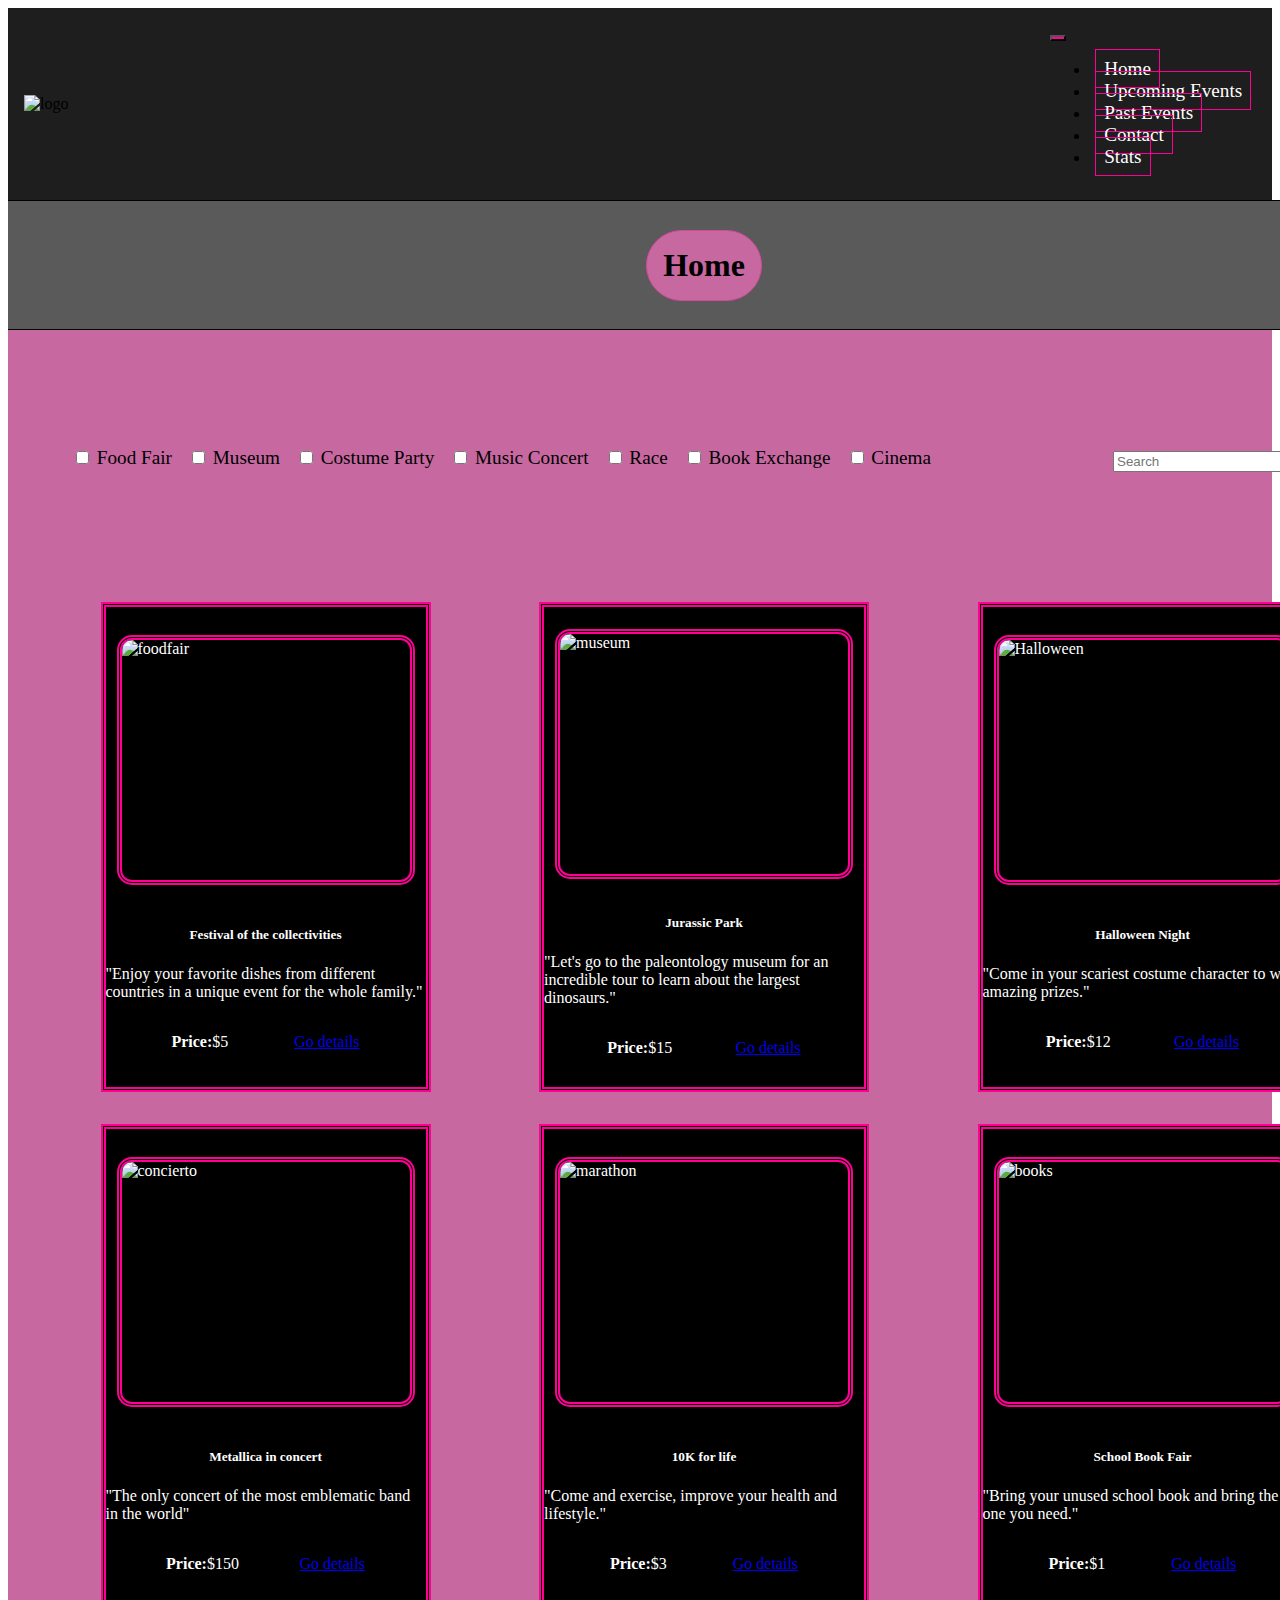
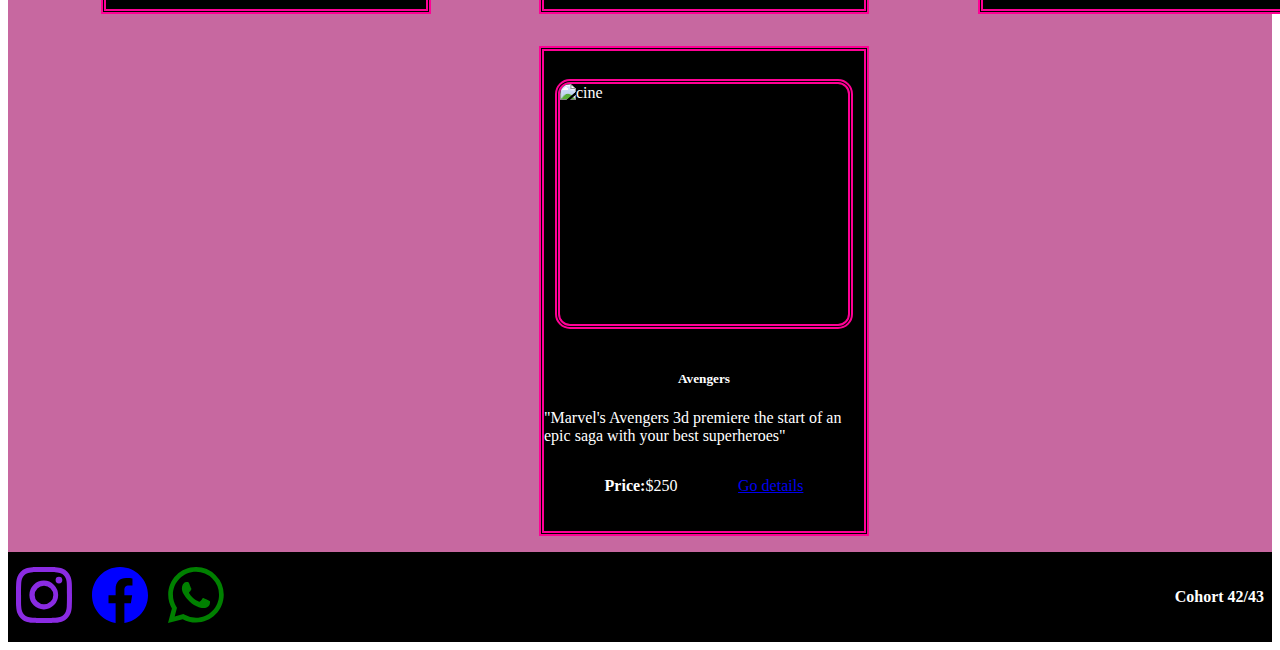
==== index.html @ 7916cf76 "Arreglo en el favicon y logo" ====
<!DOCTYPE html>
<html lang="en">
  <head>
    <meta charset="UTF-8" />
    <meta http-equiv="X-UA-Compatible" content="IE=edge" />
    <meta name="viewport" content="width=device-width, initial-scale=1.0" />
    <title>Amazing Events | Home</title>
    <link
      rel="shortcut icon"
      href="./assets/imagenes/Image20230130154150.png"
      type="image/x-icon"
    />
    <link
      href="https://cdn.jsdelivr.net/npm/bootstrap@5.3.0-alpha1/dist/css/bootstrap.min.css"
      rel="stylesheet"
      integrity="sha384-GLhlTQ8iRABdZLl6O3oVMWSktQOp6b7In1Zl3/Jr59b6EGGoI1aFkw7cmDA6j6gD"
      crossorigin="anonymous"
    />
    <link rel="stylesheet" href="./assets/style/style.css" />
  </head>
  <body>
    <header>
      <div>
        <img
          class="logo"
          src="./assets/imagenes/Logo Amazing Events.png"
          alt="logo"
        />
      </div>
      <nav class="navbar navbar-expand-lg bg-$dark d-flex align-items-center">
        <div class="container-fluid">
          <button
            id="boton"
            class="navbar-toggler"
            type="button"
            data-bs-toggle="collapse"
            data-bs-target="#navbarNav"
            aria-controls="navbarNav"
            aria-expanded="false"
            aria-label="Toggle navigation"
          >
            <span class="navbar-toggler-icon"></span>
          </button>
          <div class="collapse navbar-collapse" id="navbarNav">
            <ul class="navbar-nav">
              <li class="nav-item">
                <a
                  id="ancor"
                  class="nav-link active"
                  aria-current="page"
                  href="#"
                  >Home</a
                >
              </li>
              <li class="nav-item">
                <a id="ancor" class="nav-link active" href="./UpEvent.html"
                  >Upcoming Events</a
                >
              </li>
              <li class="nav-item">
                <a id="ancor" class="nav-link active" href="./pastev.html"
                  >Past Events</a
                >
              </li>
              <li class="nav-item">
                <a id="ancor" class="nav-link active" href="./contact.html"
                  >Contact</a
                >
              </li>
              <li class="nav-item">
                <a id="ancor" class="nav-link active" href="./stats.html"
                  >Stats</a
                >
              </li>
            </ul>
          </div>
        </div>
      </nav>
    </header>
    <main>
      <div class="divh1"><h1>Home</h1></div>
      <div class="formhome">
        <div class="divform">
          <form action="">
            <div>
              <input
                type="checkbox"
                id="category1"
                name="category1"
                value="Collectivitis"
              />
              <label for="category1">Food Fair</label>
            </div>
            <div>
              <input
                type="checkbox"
                id="category2"
                name="category2"
                value="JurassicPark"
              />
              <label for="category2">Museum</label>
            </div>
            <div>
              <input
                type="checkbox"
                id="category3"
                name="category3"
                value="HalloweenNight"
              />
              <label for="category3">Costume Party</label>
            </div>
            <div>
              <input
                type="checkbox"
                id="category4"
                name="category4"
                value="metallica"
              />
              <label for="category4">Music Concert</label>
            </div>
            <div>
              <input
                type="checkbox"
                id="category5"
                name="category5"
                value="marathon"
              />
              <label for="category5">Race</label>
            </div>
            <div>
              <input
                type="checkbox"
                id="category6"
                name="category6"
                value="bookfair"
              />
              <label for="category6">Book Exchange</label>
            </div>
            <div>
              <input
                type="checkbox"
                id="category7"
                name="category7"
                value="avengers"
              />
              <label for="category7">Cinema</label>
            </div>
          </form>
        </div>
        <div>
          <input type="search" placeholder="Search" />
          <button type="submit">
            <svg
              xmlns="http://www.w3.org/2000/svg"
              width="18"
              height="18"
              fill="currentColor"
              class="bi bi-search"
              viewBox="center"
            >
              <path
                d="M11.742 10.344a6.5 6.5 0 1 0-1.397 1.398h-.001c.03.04.062.078.098.115l3.85 3.85a1 1 0 0 0 1.415-1.414l-3.85-3.85a1.007 1.007 0 0 0-.115-.1zM12 6.5a5.5 5.5 0 1 1-11 0 5.5 5.5 0 0 1 11 0z"
              />
            </svg>
          </button>
        </div>
      </div>
      <div class="padrecards">
        <div id="tarjetas" class="card">
          <img
            id="imgcard"
            src="./assets/imagenes/Feria de comidas7.jpg"
            class="card-img-top"
            alt="foodfair"
          />
          <div class="card-body">
            <h5 class="card-title">Festival of the collectivities</h5>
            <p class="card-text">
              "Enjoy your favorite dishes from different countries in a unique
              event for the whole family."
            </p>
            <div class="divprice">
              <p><b>Price:</b>$5</p>
              <a href="./details.html" class="btn btn-primary">Go details</a>
            </div>
          </div>
        </div>
        <div id="tarjetas" class="card">
          <img
            id="imgcard"
            src="./assets/imagenes/Salida al museo5.jpg"
            class="card-img-top"
            alt="museum"
          />

          <div class="card-body">
            <h5 class="card-title">Jurassic Park</h5>
            <p class="card-text">
              "Let's go to the paleontology museum for an incredible tour to
              learn about the largest dinosaurs."
            </p>
            <div class="divprice">
              <p><b>Price:</b>$15</p>
              <a href="./details.html" class="btn btn-primary">Go details</a>
            </div>
          </div>
        </div>
        <div id="tarjetas" class="card">
          <img
            id="imgcard"
            src="./assets/imagenes/Fiesta de disfraces1.jpg"
            class="card-img-top"
            alt="Halloween"
          />
          <div class="card-body">
            <h5 class="card-title">Halloween Night</h5>
            <p class="card-text">
              "Come in your scariest costume character to win amazing prizes."
            </p>
            <div class="divprice">
              <p><b>Price:</b>$12</p>
              <a href="./details.html" class="btn btn-primary">Go details</a>
            </div>
          </div>
        </div>
        <div id="tarjetas" class="card">
          <img
            id="imgcard"
            src="./assets/imagenes/Concierto de musica1.jpg"
            class="card-img-top"
            alt="concierto"
          />
          <div class="card-body">
            <h5 class="card-title">Metallica in concert</h5>
            <p class="card-text">
              "The only concert of the most emblematic band in the world"
            </p>
            <div class="divprice">
              <p><b>Price:</b>$150</p>
              <a href="./details.html" class="btn btn-primary">Go details</a>
            </div>
          </div>
        </div>
        <div id="tarjetas" class="card">
          <img
            id="imgcard"
            src="./assets/imagenes/Maraton3.jpg"
            class="card-img-top"
            alt="marathon"
          />
          <div class="card-body">
            <h5 class="card-title">10K for life</h5>
            <p class="card-text">
              "Come and exercise, improve your health and lifestyle."
            </p>
            <div class="divprice">
              <p><b>Price:</b>$3</p>
              <a href="./details.html" class="btn btn-primary">Go details</a>
            </div>
          </div>
        </div>
        <div id="tarjetas" class="card">
          <img
            id="imgcard"
            src="./assets/imagenes/Books.jpg"
            class="card-img-top"
            alt="books"
          />
          <div class="card-body">
            <h5 class="card-title">School Book Fair</h5>
            <p class="card-text">
              "Bring your unused school book and bring the one you need."
            </p>
            <div class="divprice">
              <p><b>Price:</b>$1</p>
              <a href="./details.html" class="btn btn-primary">Go details</a>
            </div>
          </div>
        </div>
        <div id="tarjetas" class="card">
          <img
            id="imgcard"
            src="./assets/imagenes/Cine7.jpg"
            class="card-img-top"
            alt="cine"
          />
          <div class="card-body">
            <h5 class="card-title">Avengers</h5>
            <p class="card-text">
              "Marvel's Avengers 3d premiere the start of an epic saga with your
              best superheroes"
            </p>
            <div class="divprice">
              <p><b>Price:</b>$250</p>
              <a href="./details.html" class="btn btn-primary">Go details</a>
            </div>
          </div>
        </div>
      </div>
    </main>
    <footer>
      <div class="iconos">
        <svg
          xmlns="http://www.w3.org/2000/svg"
          width="16"
          height="16"
          fill="blueviolet"
          class="bi bi-instagram"
          viewBox="0 0 16 16"
        >
          <path
            d="M8 0C5.829 0 5.556.01 4.703.048 3.85.088 3.269.222 2.76.42a3.917 3.917 0 0 0-1.417.923A3.927 3.927 0 0 0 .42 2.76C.222 3.268.087 3.85.048 4.7.01 5.555 0 5.827 0 8.001c0 2.172.01 2.444.048 3.297.04.852.174 1.433.372 1.942.205.526.478.972.923 1.417.444.445.89.719 1.416.923.51.198 1.09.333 1.942.372C5.555 15.99 5.827 16 8 16s2.444-.01 3.298-.048c.851-.04 1.434-.174 1.943-.372a3.916 3.916 0 0 0 1.416-.923c.445-.445.718-.891.923-1.417.197-.509.332-1.09.372-1.942C15.99 10.445 16 10.173 16 8s-.01-2.445-.048-3.299c-.04-.851-.175-1.433-.372-1.941a3.926 3.926 0 0 0-.923-1.417A3.911 3.911 0 0 0 13.24.42c-.51-.198-1.092-.333-1.943-.372C10.443.01 10.172 0 7.998 0h.003zm-.717 1.442h.718c2.136 0 2.389.007 3.232.046.78.035 1.204.166 1.486.275.373.145.64.319.92.599.28.28.453.546.598.92.11.281.24.705.275 1.485.039.843.047 1.096.047 3.231s-.008 2.389-.047 3.232c-.035.78-.166 1.203-.275 1.485a2.47 2.47 0 0 1-.599.919c-.28.28-.546.453-.92.598-.28.11-.704.24-1.485.276-.843.038-1.096.047-3.232.047s-2.39-.009-3.233-.047c-.78-.036-1.203-.166-1.485-.276a2.478 2.478 0 0 1-.92-.598 2.48 2.48 0 0 1-.6-.92c-.109-.281-.24-.705-.275-1.485-.038-.843-.046-1.096-.046-3.233 0-2.136.008-2.388.046-3.231.036-.78.166-1.204.276-1.486.145-.373.319-.64.599-.92.28-.28.546-.453.92-.598.282-.11.705-.24 1.485-.276.738-.034 1.024-.044 2.515-.045v.002zm4.988 1.328a.96.96 0 1 0 0 1.92.96.96 0 0 0 0-1.92zm-4.27 1.122a4.109 4.109 0 1 0 0 8.217 4.109 4.109 0 0 0 0-8.217zm0 1.441a2.667 2.667 0 1 1 0 5.334 2.667 2.667 0 0 1 0-5.334z"
          />
        </svg>
        <svg
          xmlns="http://www.w3.org/2000/svg"
          width="16"
          height="16"
          fill="blue"
          class="bi bi-facebook"
          viewBox="0 0 16 16"
        >
          <path
            d="M16 8.049c0-4.446-3.582-8.05-8-8.05C3.58 0-.002 3.603-.002 8.05c0 4.017 2.926 7.347 6.75 7.951v-5.625h-2.03V8.05H6.75V6.275c0-2.017 1.195-3.131 3.022-3.131.876 0 1.791.157 1.791.157v1.98h-1.009c-.993 0-1.303.621-1.303 1.258v1.51h2.218l-.354 2.326H9.25V16c3.824-.604 6.75-3.934 6.75-7.951z"
          />
        </svg>
        <svg
          xmlns="http://www.w3.org/2000/svg"
          width="16"
          height="16"
          fill="green"
          class="bi bi-whatsapp"
          viewBox="0 0 16 16"
        >
          <path
            d="M13.601 2.326A7.854 7.854 0 0 0 7.994 0C3.627 0 .068 3.558.064 7.926c0 1.399.366 2.76 1.057 3.965L0 16l4.204-1.102a7.933 7.933 0 0 0 3.79.965h.004c4.368 0 7.926-3.558 7.93-7.93A7.898 7.898 0 0 0 13.6 2.326zM7.994 14.521a6.573 6.573 0 0 1-3.356-.92l-.24-.144-2.494.654.666-2.433-.156-.251a6.56 6.56 0 0 1-1.007-3.505c0-3.626 2.957-6.584 6.591-6.584a6.56 6.56 0 0 1 4.66 1.931 6.557 6.557 0 0 1 1.928 4.66c-.004 3.639-2.961 6.592-6.592 6.592zm3.615-4.934c-.197-.099-1.17-.578-1.353-.646-.182-.065-.315-.099-.445.099-.133.197-.513.646-.627.775-.114.133-.232.148-.43.05-.197-.1-.836-.308-1.592-.985-.59-.525-.985-1.175-1.103-1.372-.114-.198-.011-.304.088-.403.087-.088.197-.232.296-.346.1-.114.133-.198.198-.33.065-.134.034-.248-.015-.347-.05-.099-.445-1.076-.612-1.47-.16-.389-.323-.335-.445-.34-.114-.007-.247-.007-.38-.007a.729.729 0 0 0-.529.247c-.182.198-.691.677-.691 1.654 0 .977.71 1.916.81 2.049.098.133 1.394 2.132 3.383 2.992.47.205.84.326 1.129.418.475.152.904.129 1.246.08.38-.058 1.171-.48 1.338-.943.164-.464.164-.86.114-.943-.049-.084-.182-.133-.38-.232z"
          />
        </svg>
      </div>
      <div>
        <p class="pfooter"><b> Cohort 42/43 </b></p>
      </div>
    </footer>
  </body>
  <script
    src="https://cdn.jsdelivr.net/npm/bootstrap@5.3.0-alpha1/dist/js/bootstrap.bundle.min.js"
    integrity="sha384-w76AqPfDkMBDXo30jS1Sgez6pr3x5MlQ1ZAGC+nuZB+EYdgRZgiwxhTBTkF7CXvN"
    crossorigin="anonymous"
  ></script>
</html>
---- assets/style/style.css ----
header {
  min-height: 15vh;
  display: flex;
  justify-content: space-between;
  align-items: center;
  padding: 1rem;
  background-color: rgba(0, 0, 0, 0.884);
}
.logo {
  width: 10.5rem;
  height: 5rem;
}
#ancor {
  color: rgb(255, 0, 149);
  text-decoration: none;
  border: 1px solid rgb(255, 0, 149);
  padding: 0.5rem;
  margin: 0.3rem;
  font-size: 1.2rem;
  color: white;
}
#ancor:hover {
  background-color: white;
  color: black;
}
#boton {
  background-color: rgb(255, 0, 149);
}
main {
  min-height: 75vh;
  background-color: rgb(199, 104, 160);
  display: flex;
  flex-direction: column;
  flex-wrap: wrap;
}
.divh1 {
  height: 8rem;
  background-color: rgb(90, 90, 90);
  display: flex;
  justify-content: center;
  align-items: center;
  flex-wrap: wrap;
  border-top: 1px solid black;
  border-bottom: 1px solid black;
}
h1 {
  color: black;
  background-color: rgb(199, 104, 160);
  border-radius: 160px;
  border: 1px solid rgb(211, 74, 154);
  padding: 1rem;
}
.formhome {
  display: flex;
  justify-content: space-between;
  align-items: center;
  flex-wrap: wrap;
  min-height: 8rem;
  width: 100%;
  padding: 4rem;
}
.divform {
  display: flex;
  flex-wrap: wrap;
}
form {
  font-size: 1.2rem;
  display: flex;
  flex-wrap: wrap;
}
label {
  padding-right: 1rem;
}
.padrecards {
  display: flex;
  flex-wrap: wrap;
  justify-content: space-evenly;
  align-items: center;
}
#tarjetas {
  width: 20rem;
  height: 30rem;
  margin: 1rem;
  display: flex;
  flex-direction: column;
  justify-content: space-evenly;
  align-items: center;
  flex-wrap: wrap;
  border: 5px double rgb(255, 0, 149);
  color: white;
  background-color: black;
}
.divprice {
  display: flex;
  justify-content: space-evenly;
  align-items: center;
}
#imgcard {
  width: 18rem;
  height: 15rem;
  border-radius: 15px;
  margin-top: 0.5rem;
  border: 5px double rgb(255, 0, 149);
}
h5 {
  text-align: center;
}
.divcontact {
  width: 100%;
  height: 30rem;
  display: flex;
  flex-direction: column;
  justify-content: center;
  align-items: center;
}
.formcontact {
  display: flex;
  flex-direction: column;
  width: 25rem;
  height: 50rem;
  margin: 3rem;
}
.inplab {
  display: flex;
  flex-direction: column;
  padding: 0.4rem;
}
.butoncont {
  width: 25rem;
  display: flex;
  justify-content: flex-end;
  padding: 0.4rem;
}
.divtabla {
  height: 50rem;
  padding-top: 4rem;
  display: flex;
  flex-direction: column;
  align-items: center;
}
table,
thead,
tr,
th,
tbody,
td {
  border: 1px solid black;
  border-collapse: collapse;
  background-color: rgb(199, 104, 160);
}
table {
  width: 70%;
}
thead th {
  height: 3rem;
  font-size: 1.4rem;
  color: black;
  background-color: gray;
}
tbody td {
  width: 16rem;
  height: 1.4rem;
  background-color: white;
}
.padredetails {
  display: flex;
  flex-wrap: wrap;
  justify-content: center;
  align-items: center;
  width: 75%;
  margin: 6rem 0 6rem 14rem;
}
#tarjetadetails {
  display: flex;
  justify-content: center;
  align-items: center;
  width: 30rem;
  height: 35rem;
  margin: 1rem;
  border: 5px double rgb(255, 0, 149);
  background-color: black;
}
#tarjetadetails2 {
  display: flex;
  justify-content: center;
  align-items: center;
  width: 30rem;
  height: 35rem;
  margin: 1rem;
  border: 5px double rgb(255, 0, 149);
  background-color: black;
  color: white;
  font-size: 1.5rem;
}
#imgdetails {
  width: 28rem;
  height: 25rem;
  border: 5px double rgb(255, 0, 149);
}
footer {
  height: 10vh;
  display: flex;
  justify-content: space-between;
  align-items: center;
  background-color: rgb(0, 0, 0);
  color: white;
}
.iconos svg {
  width: 3.5rem;
  height: 3.5rem;
  padding: 0.5rem;
}
.pfooter {
  margin-right: 0.5rem;
}

@media (min-width: 375px) and (max-width: 767px) {
  #tarjeta {
    width: 100%;
    margin: 0;
  }
  #imgdetails {
    width: 9rem;
    height: 9rem;
  }
  #tarjetadetails {
    width: 10rem;
    height: 11rem;
    margin: 0;
  }
  #tarjetadetails2 {
    height: 29rem;
    font-size: 1rem;
  }
  .padredetails {
    margin: 2rem;
  }
}
@media (min-width: 375px) and (max-width: 465px) {
  .divcontact {
    width: 100%;
    height: 30rem;
    display: flex;
    flex-direction: column;
    justify-content: center;
    align-items: center;
  }
  .formcontact {
    display: flex;
    flex-direction: column;
    width: 15rem;
    height: 50rem;
    margin: 3rem;
  }
  .inplab {
    display: flex;
    flex-direction: column;
    padding: 0.4rem;
  }
  .butoncont {
    width: 15rem;
    display: flex;
    justify-content: flex-end;
    padding: 0.4rem;
  }
}
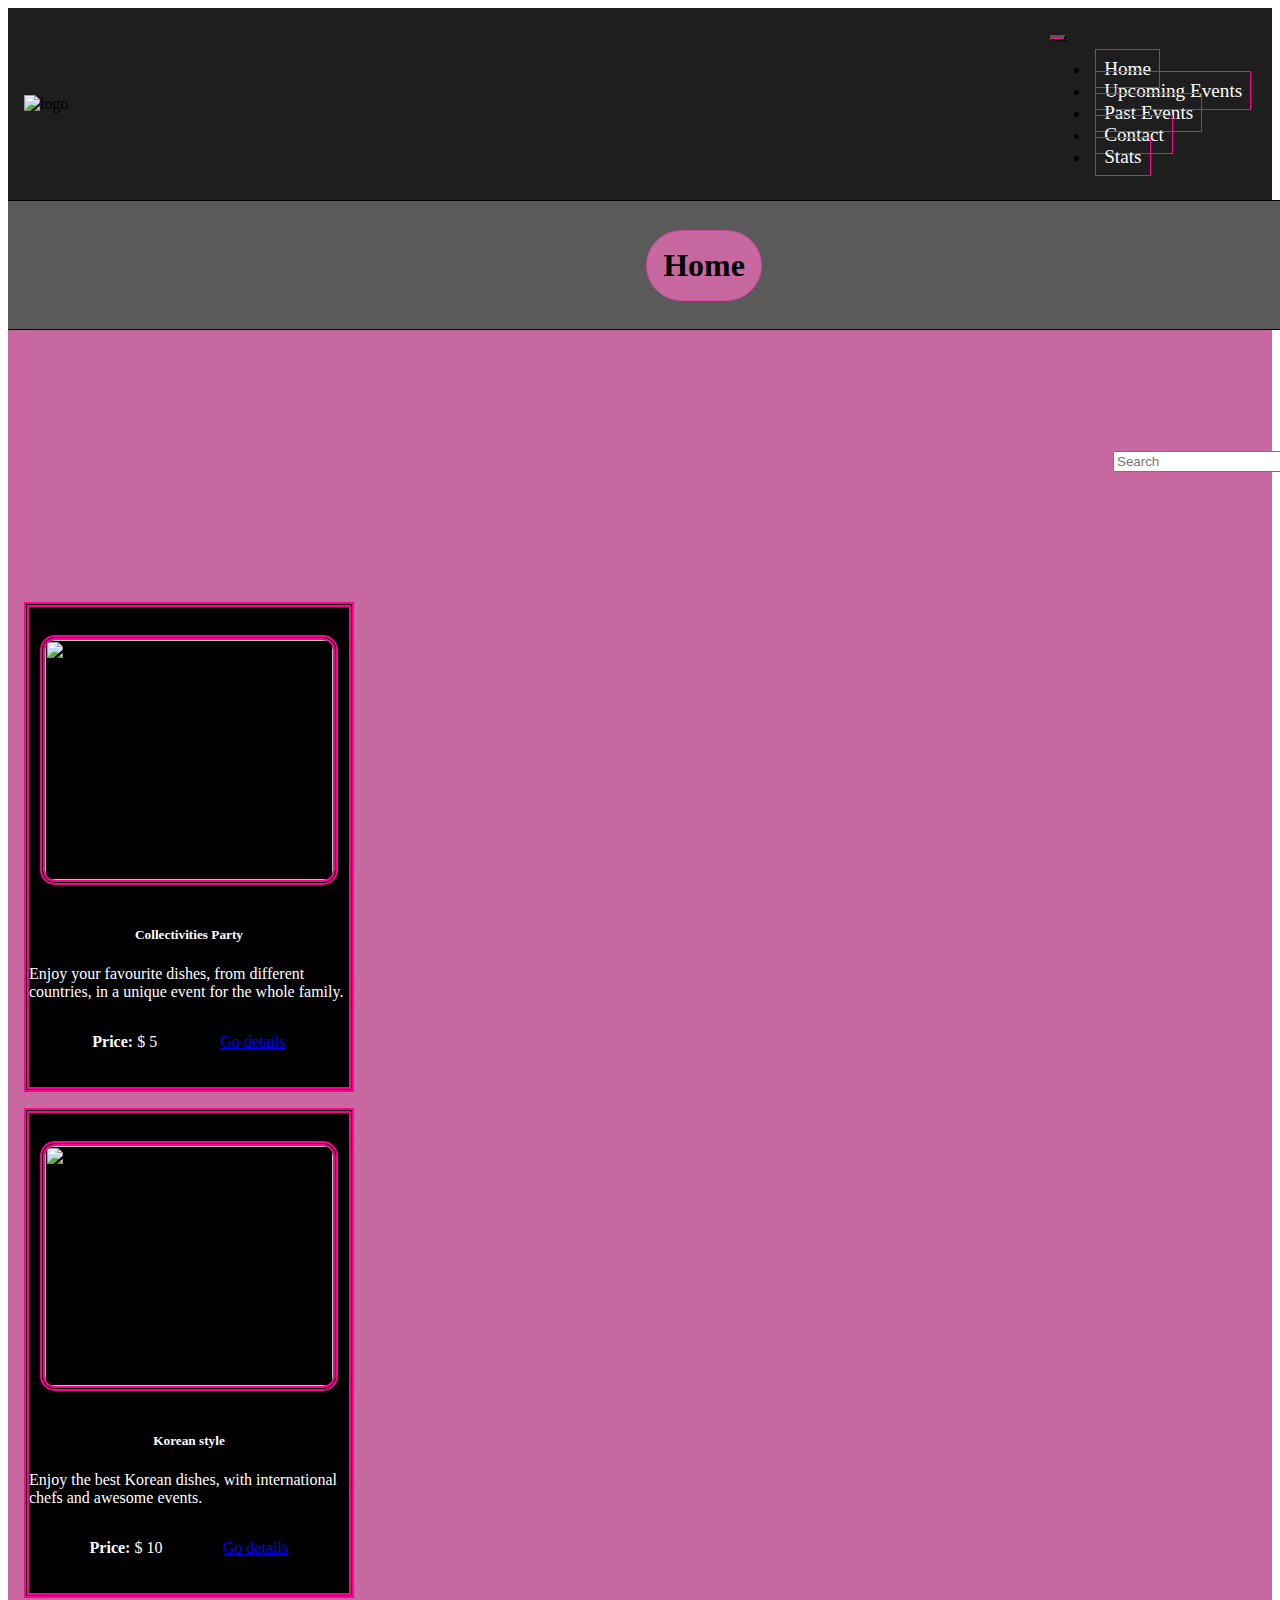
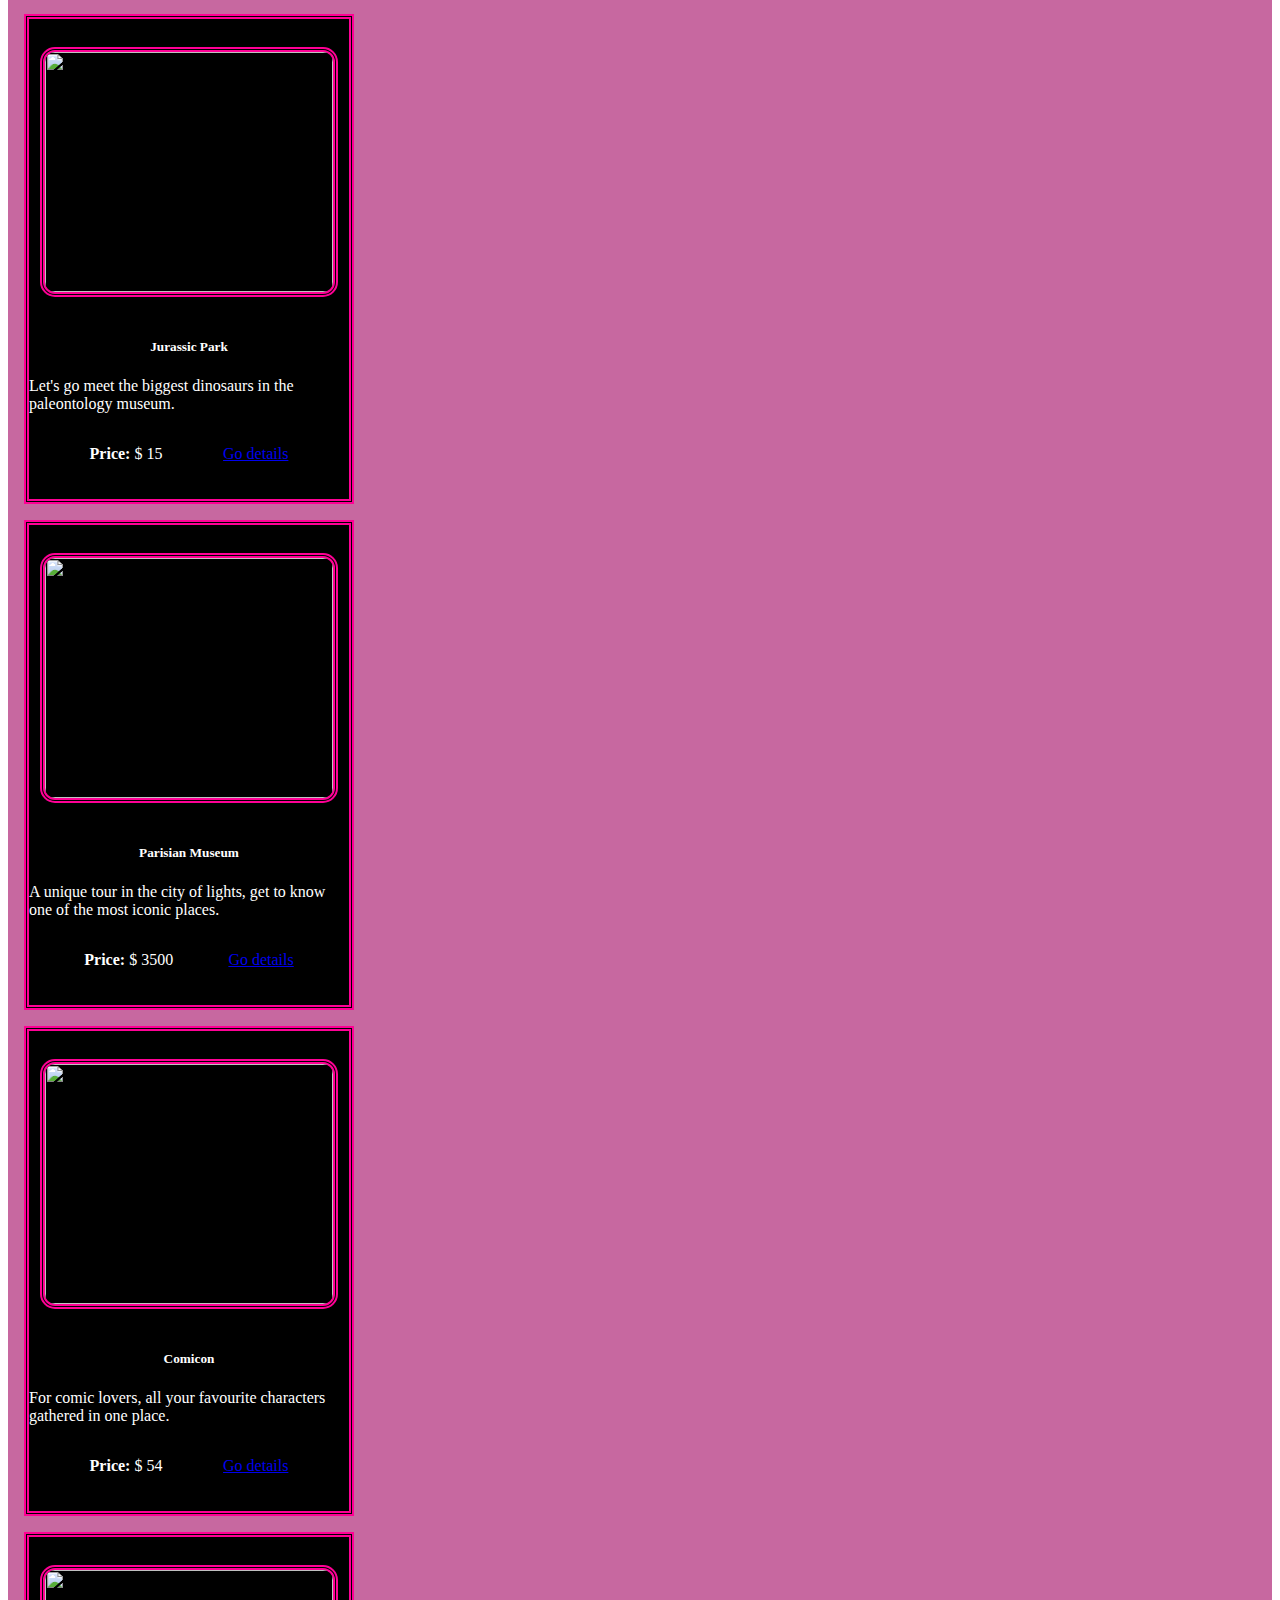
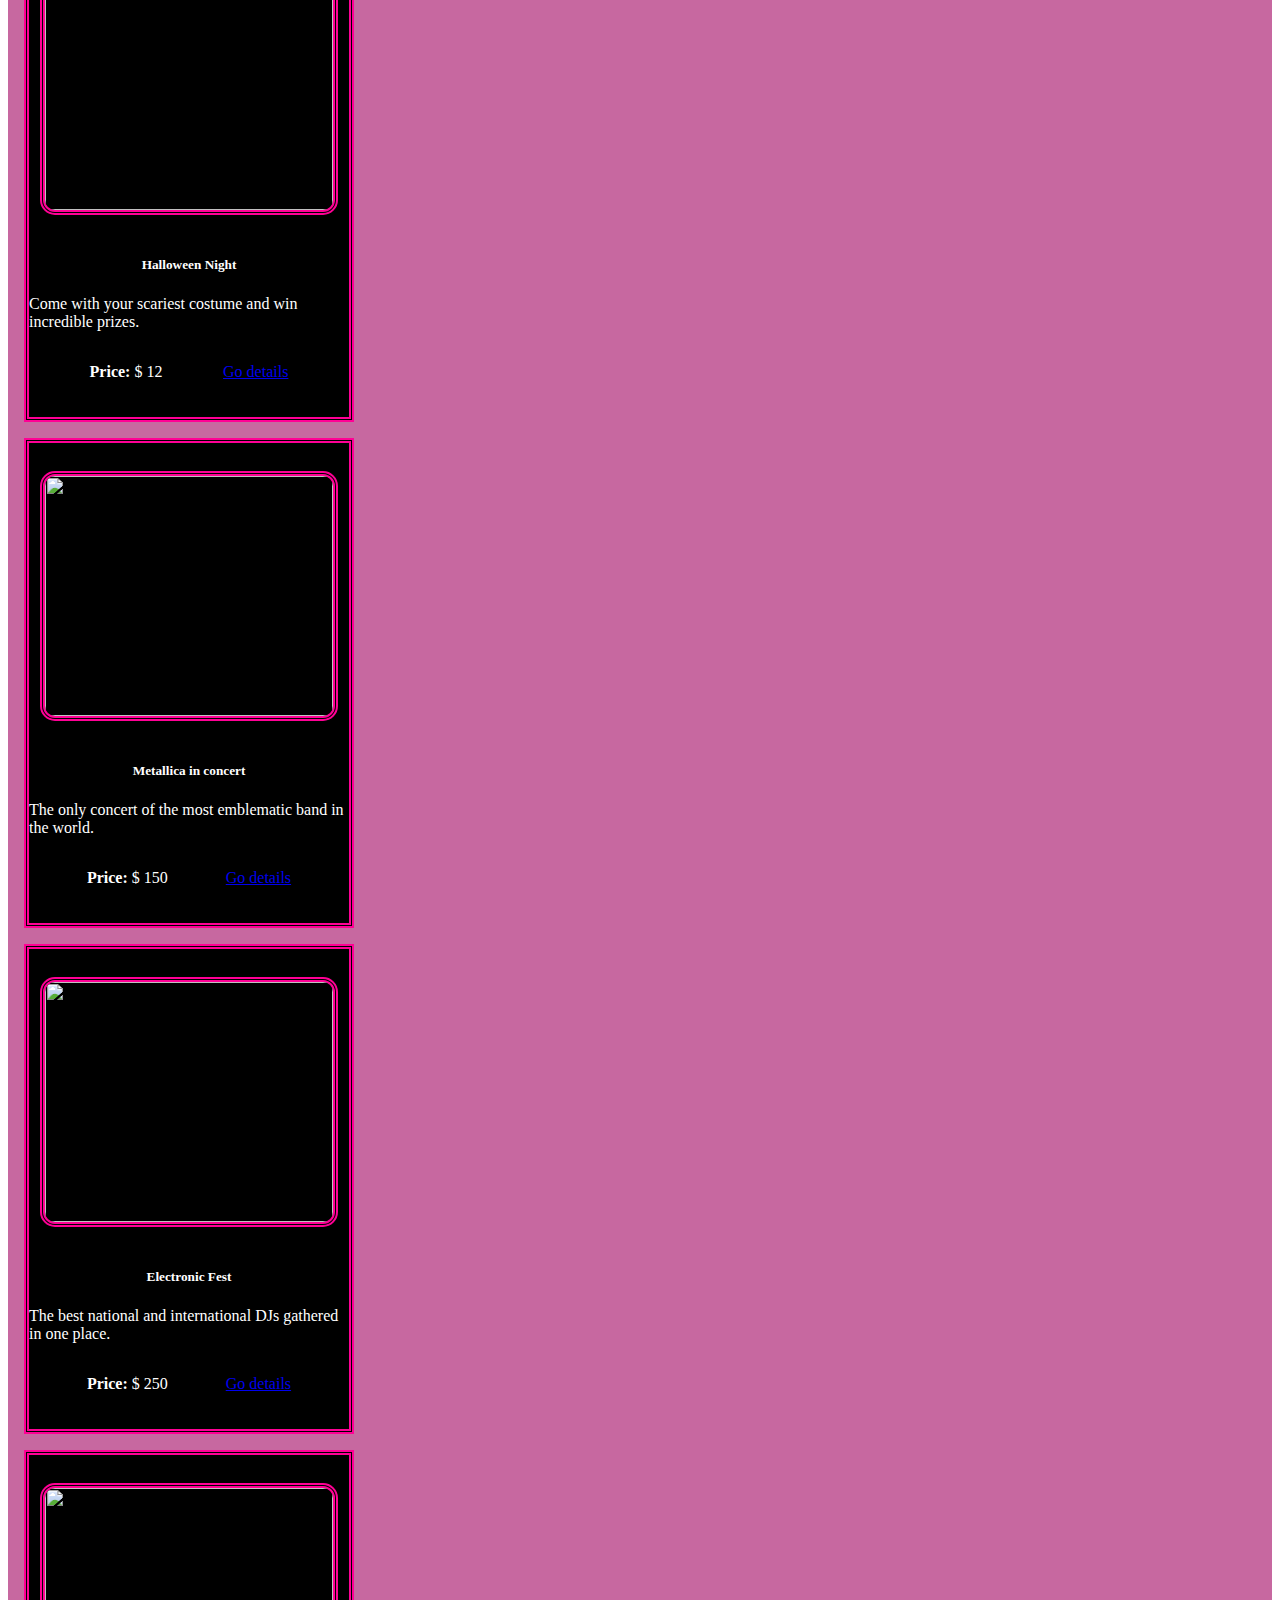
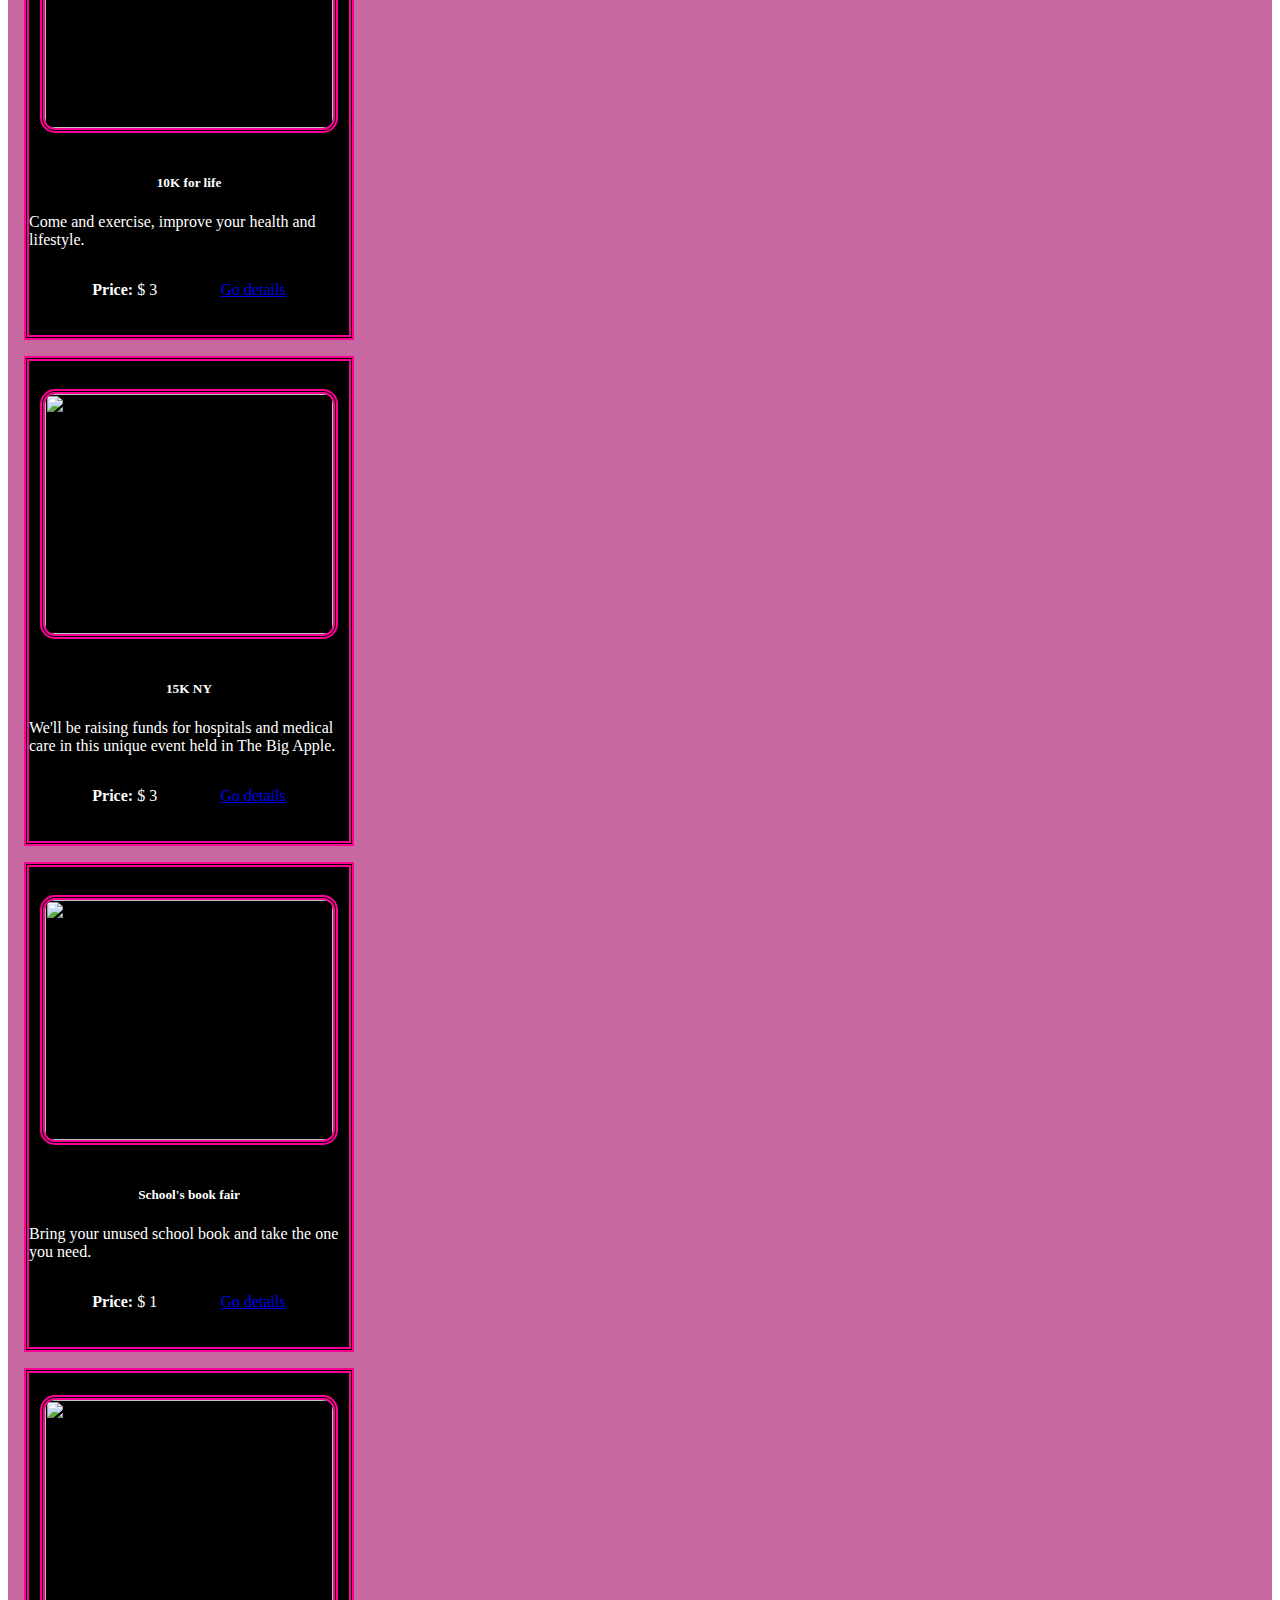
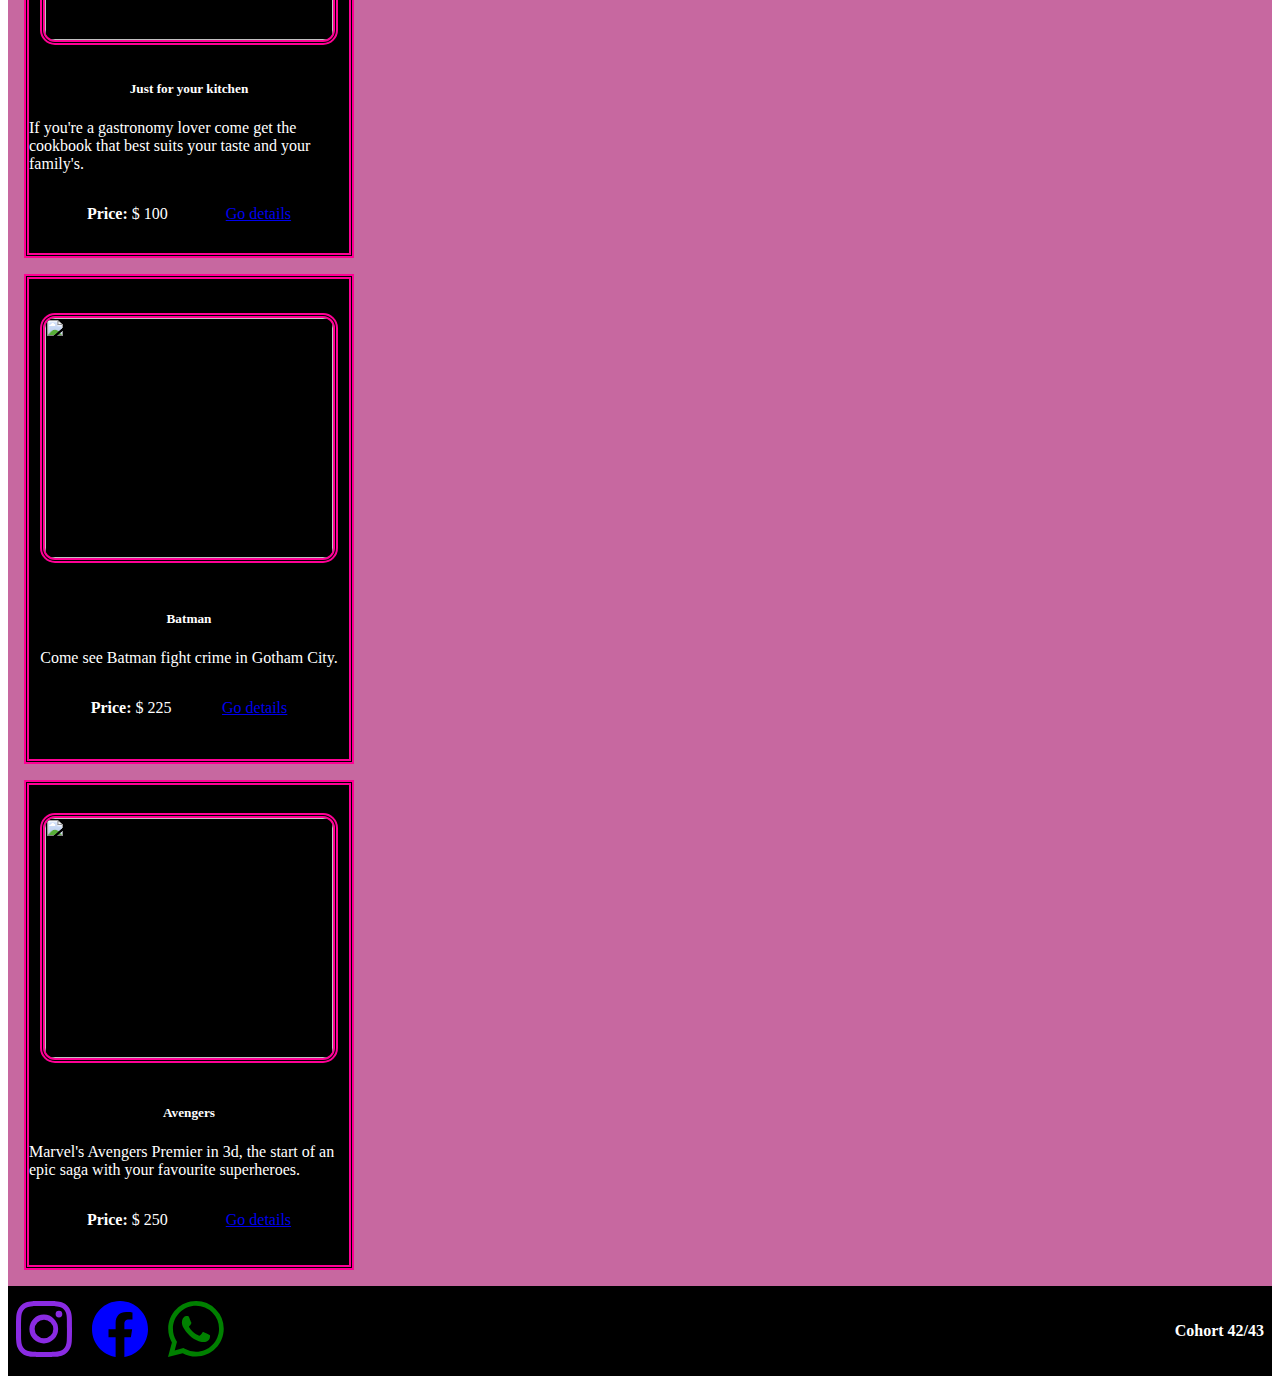
==== commit 8cb75172: "checkbox dinamicos en home" ====
--- a/index.html
+++ b/index.html
@@ -80,73 +80,7 @@
     <main>
       <div class="divh1"><h1>Home</h1></div>
       <div class="formhome">
-        <div class="divform">
-          <form action="">
-            <div>
-              <input
-                type="checkbox"
-                id="category1"
-                name="category1"
-                value="Collectivitis"
-              />
-              <label for="category1">Food Fair</label>
-            </div>
-            <div>
-              <input
-                type="checkbox"
-                id="category2"
-                name="category2"
-                value="JurassicPark"
-              />
-              <label for="category2">Museum</label>
-            </div>
-            <div>
-              <input
-                type="checkbox"
-                id="category3"
-                name="category3"
-                value="HalloweenNight"
-              />
-              <label for="category3">Costume Party</label>
-            </div>
-            <div>
-              <input
-                type="checkbox"
-                id="category4"
-                name="category4"
-                value="metallica"
-              />
-              <label for="category4">Music Concert</label>
-            </div>
-            <div>
-              <input
-                type="checkbox"
-                id="category5"
-                name="category5"
-                value="marathon"
-              />
-              <label for="category5">Race</label>
-            </div>
-            <div>
-              <input
-                type="checkbox"
-                id="category6"
-                name="category6"
-                value="bookfair"
-              />
-              <label for="category6">Book Exchange</label>
-            </div>
-            <div>
-              <input
-                type="checkbox"
-                id="category7"
-                name="category7"
-                value="avengers"
-              />
-              <label for="category7">Cinema</label>
-            </div>
-          </form>
-        </div>
+        <div class="divform" id="category"></div>
         <div>
           <input type="search" placeholder="Search" />
           <button type="submit">
@@ -156,7 +90,6 @@
               height="18"
               fill="currentColor"
               class="bi bi-search"
-              viewBox="center"
             >
               <path
                 d="M11.742 10.344a6.5 6.5 0 1 0-1.397 1.398h-.001c.03.04.062.078.098.115l3.85 3.85a1 1 0 0 0 1.415-1.414l-3.85-3.85a1.007 1.007 0 0 0-.115-.1zM12 6.5a5.5 5.5 0 1 1-11 0 5.5 5.5 0 0 1 11 0z"
@@ -165,138 +98,7 @@
           </button>
         </div>
       </div>
-      <div class="padrecards">
-        <div id="tarjetas" class="card">
-          <img
-            id="imgcard"
-            src="./assets/imagenes/Feria de comidas7.jpg"
-            class="card-img-top"
-            alt="foodfair"
-          />
-          <div class="card-body">
-            <h5 class="card-title">Festival of the collectivities</h5>
-            <p class="card-text">
-              "Enjoy your favorite dishes from different countries in a unique
-              event for the whole family."
-            </p>
-            <div class="divprice">
-              <p><b>Price:</b>$5</p>
-              <a href="./details.html" class="btn btn-primary">Go details</a>
-            </div>
-          </div>
-        </div>
-        <div id="tarjetas" class="card">
-          <img
-            id="imgcard"
-            src="./assets/imagenes/Salida al museo5.jpg"
-            class="card-img-top"
-            alt="museum"
-          />
-
-          <div class="card-body">
-            <h5 class="card-title">Jurassic Park</h5>
-            <p class="card-text">
-              "Let's go to the paleontology museum for an incredible tour to
-              learn about the largest dinosaurs."
-            </p>
-            <div class="divprice">
-              <p><b>Price:</b>$15</p>
-              <a href="./details.html" class="btn btn-primary">Go details</a>
-            </div>
-          </div>
-        </div>
-        <div id="tarjetas" class="card">
-          <img
-            id="imgcard"
-            src="./assets/imagenes/Fiesta de disfraces1.jpg"
-            class="card-img-top"
-            alt="Halloween"
-          />
-          <div class="card-body">
-            <h5 class="card-title">Halloween Night</h5>
-            <p class="card-text">
-              "Come in your scariest costume character to win amazing prizes."
-            </p>
-            <div class="divprice">
-              <p><b>Price:</b>$12</p>
-              <a href="./details.html" class="btn btn-primary">Go details</a>
-            </div>
-          </div>
-        </div>
-        <div id="tarjetas" class="card">
-          <img
-            id="imgcard"
-            src="./assets/imagenes/Concierto de musica1.jpg"
-            class="card-img-top"
-            alt="concierto"
-          />
-          <div class="card-body">
-            <h5 class="card-title">Metallica in concert</h5>
-            <p class="card-text">
-              "The only concert of the most emblematic band in the world"
-            </p>
-            <div class="divprice">
-              <p><b>Price:</b>$150</p>
-              <a href="./details.html" class="btn btn-primary">Go details</a>
-            </div>
-          </div>
-        </div>
-        <div id="tarjetas" class="card">
-          <img
-            id="imgcard"
-            src="./assets/imagenes/Maraton3.jpg"
-            class="card-img-top"
-            alt="marathon"
-          />
-          <div class="card-body">
-            <h5 class="card-title">10K for life</h5>
-            <p class="card-text">
-              "Come and exercise, improve your health and lifestyle."
-            </p>
-            <div class="divprice">
-              <p><b>Price:</b>$3</p>
-              <a href="./details.html" class="btn btn-primary">Go details</a>
-            </div>
-          </div>
-        </div>
-        <div id="tarjetas" class="card">
-          <img
-            id="imgcard"
-            src="./assets/imagenes/Books.jpg"
-            class="card-img-top"
-            alt="books"
-          />
-          <div class="card-body">
-            <h5 class="card-title">School Book Fair</h5>
-            <p class="card-text">
-              "Bring your unused school book and bring the one you need."
-            </p>
-            <div class="divprice">
-              <p><b>Price:</b>$1</p>
-              <a href="./details.html" class="btn btn-primary">Go details</a>
-            </div>
-          </div>
-        </div>
-        <div id="tarjetas" class="card">
-          <img
-            id="imgcard"
-            src="./assets/imagenes/Cine7.jpg"
-            class="card-img-top"
-            alt="cine"
-          />
-          <div class="card-body">
-            <h5 class="card-title">Avengers</h5>
-            <p class="card-text">
-              "Marvel's Avengers 3d premiere the start of an epic saga with your
-              best superheroes"
-            </p>
-            <div class="divprice">
-              <p><b>Price:</b>$250</p>
-              <a href="./details.html" class="btn btn-primary">Go details</a>
-            </div>
-          </div>
-        </div>
-      </div>
+      <div id="padrecards"></div>
     </main>
     <footer>
       <div class="iconos">
@@ -341,6 +143,8 @@
         <p class="pfooter"><b> Cohort 42/43 </b></p>
       </div>
     </footer>
+    <script src="./assets/js/data.js"></script>
+    <script src="./assets/js/main.js"></script>
   </body>
   <script
     src="https://cdn.jsdelivr.net/npm/bootstrap@5.3.0-alpha1/dist/js/bootstrap.bundle.min.js"
--- a/assets/style/style.css
+++ b/assets/style/style.css
@@ -220,12 +220,12 @@
     margin: 0;
   }
   #imgdetails {
-    width: 9rem;
-    height: 9rem;
+    width: 14rem;
+    height: 16rem;
   }
   #tarjetadetails {
-    width: 10rem;
-    height: 11rem;
+    width: 16rem;
+    height: 18rem;
     margin: 0;
   }
   #tarjetadetails2 {
@@ -233,7 +233,7 @@
     font-size: 1rem;
   }
   .padredetails {
-    margin: 2rem;
+    margin: 3rem;
   }
 }
 @media (min-width: 375px) and (max-width: 465px) {
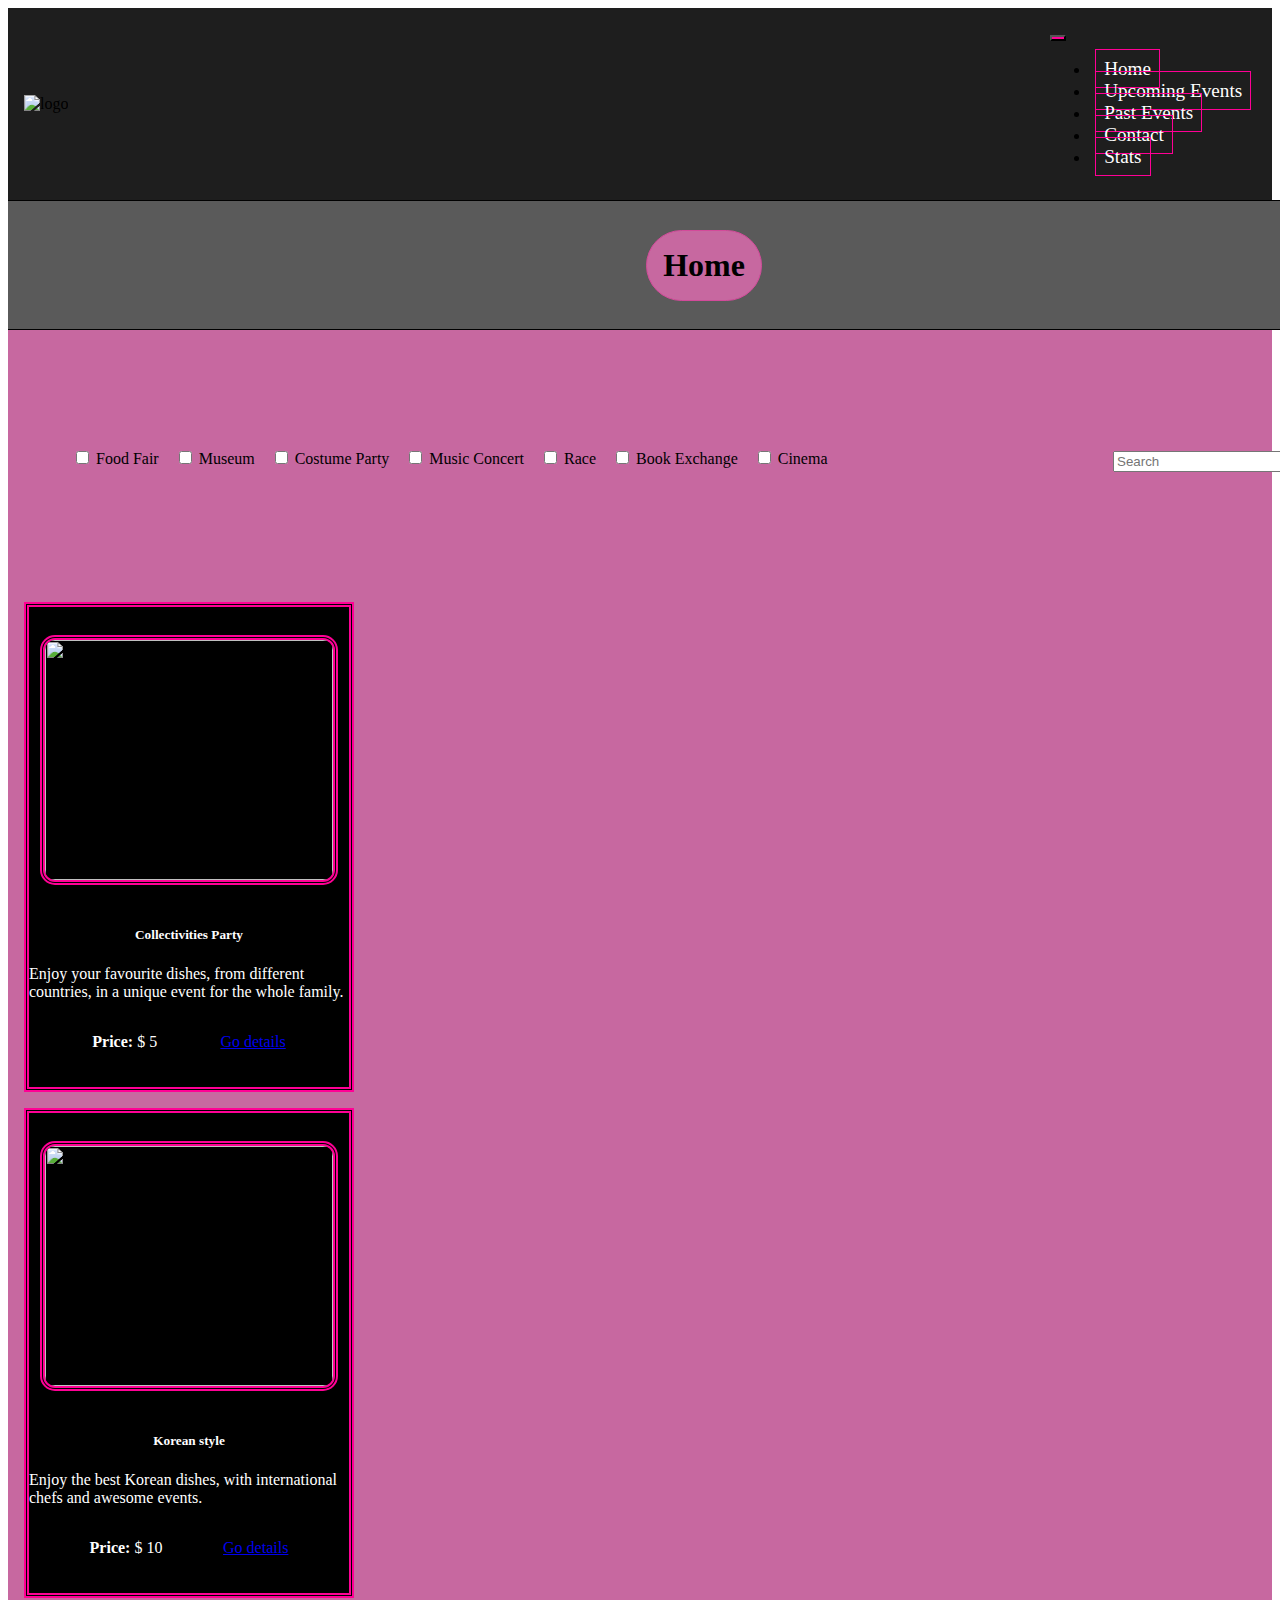
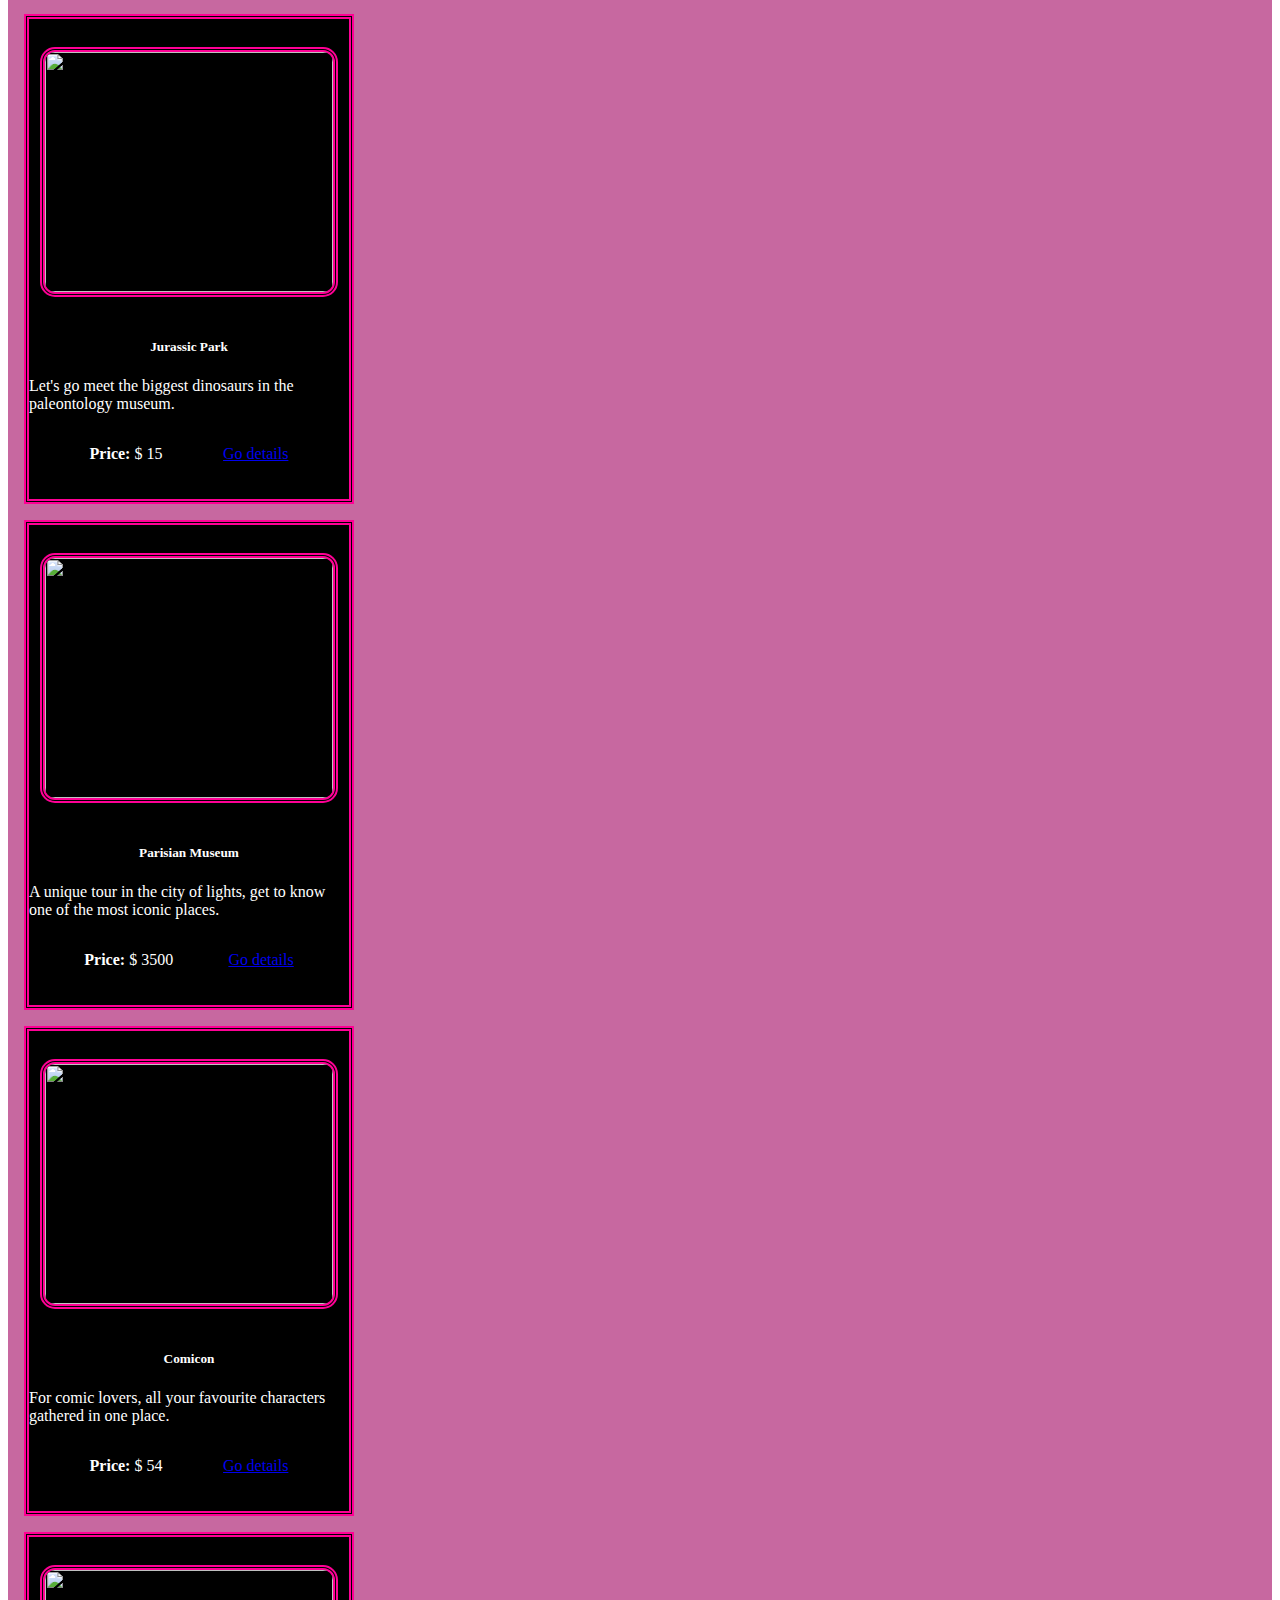
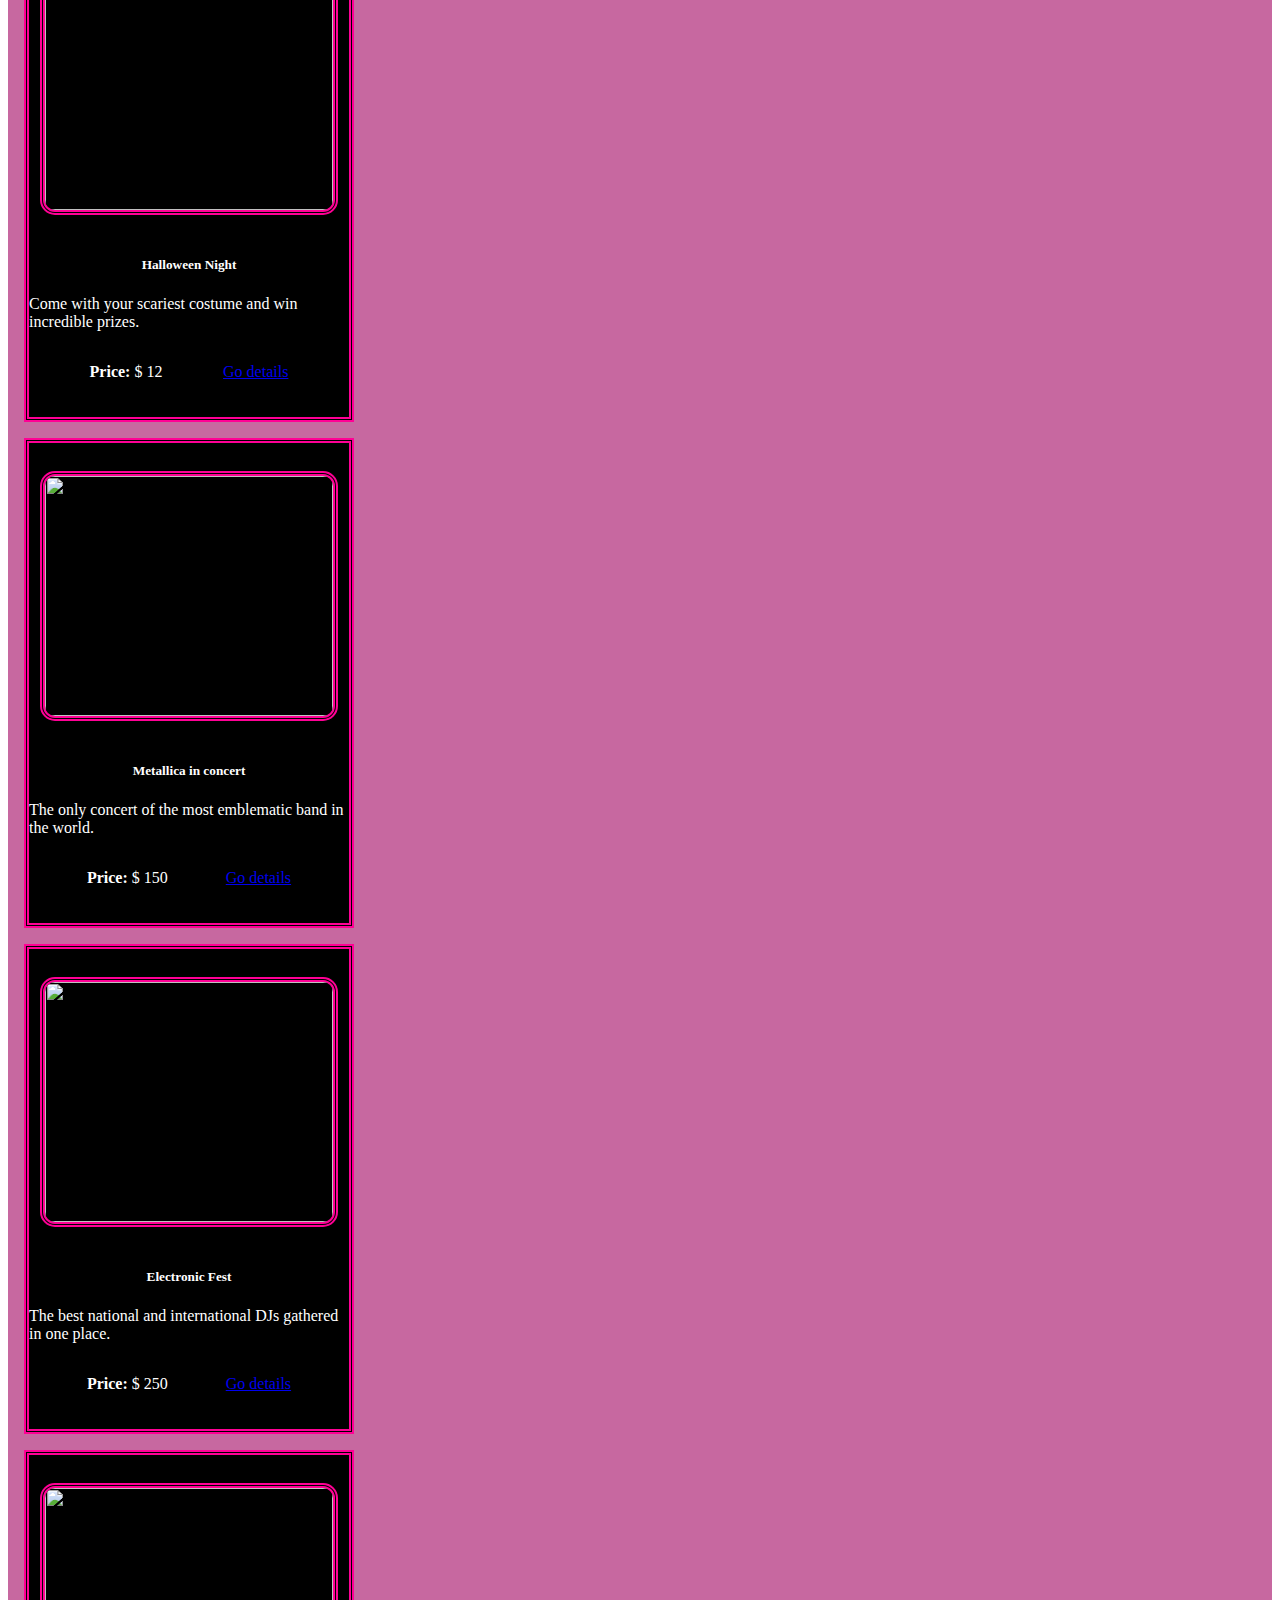
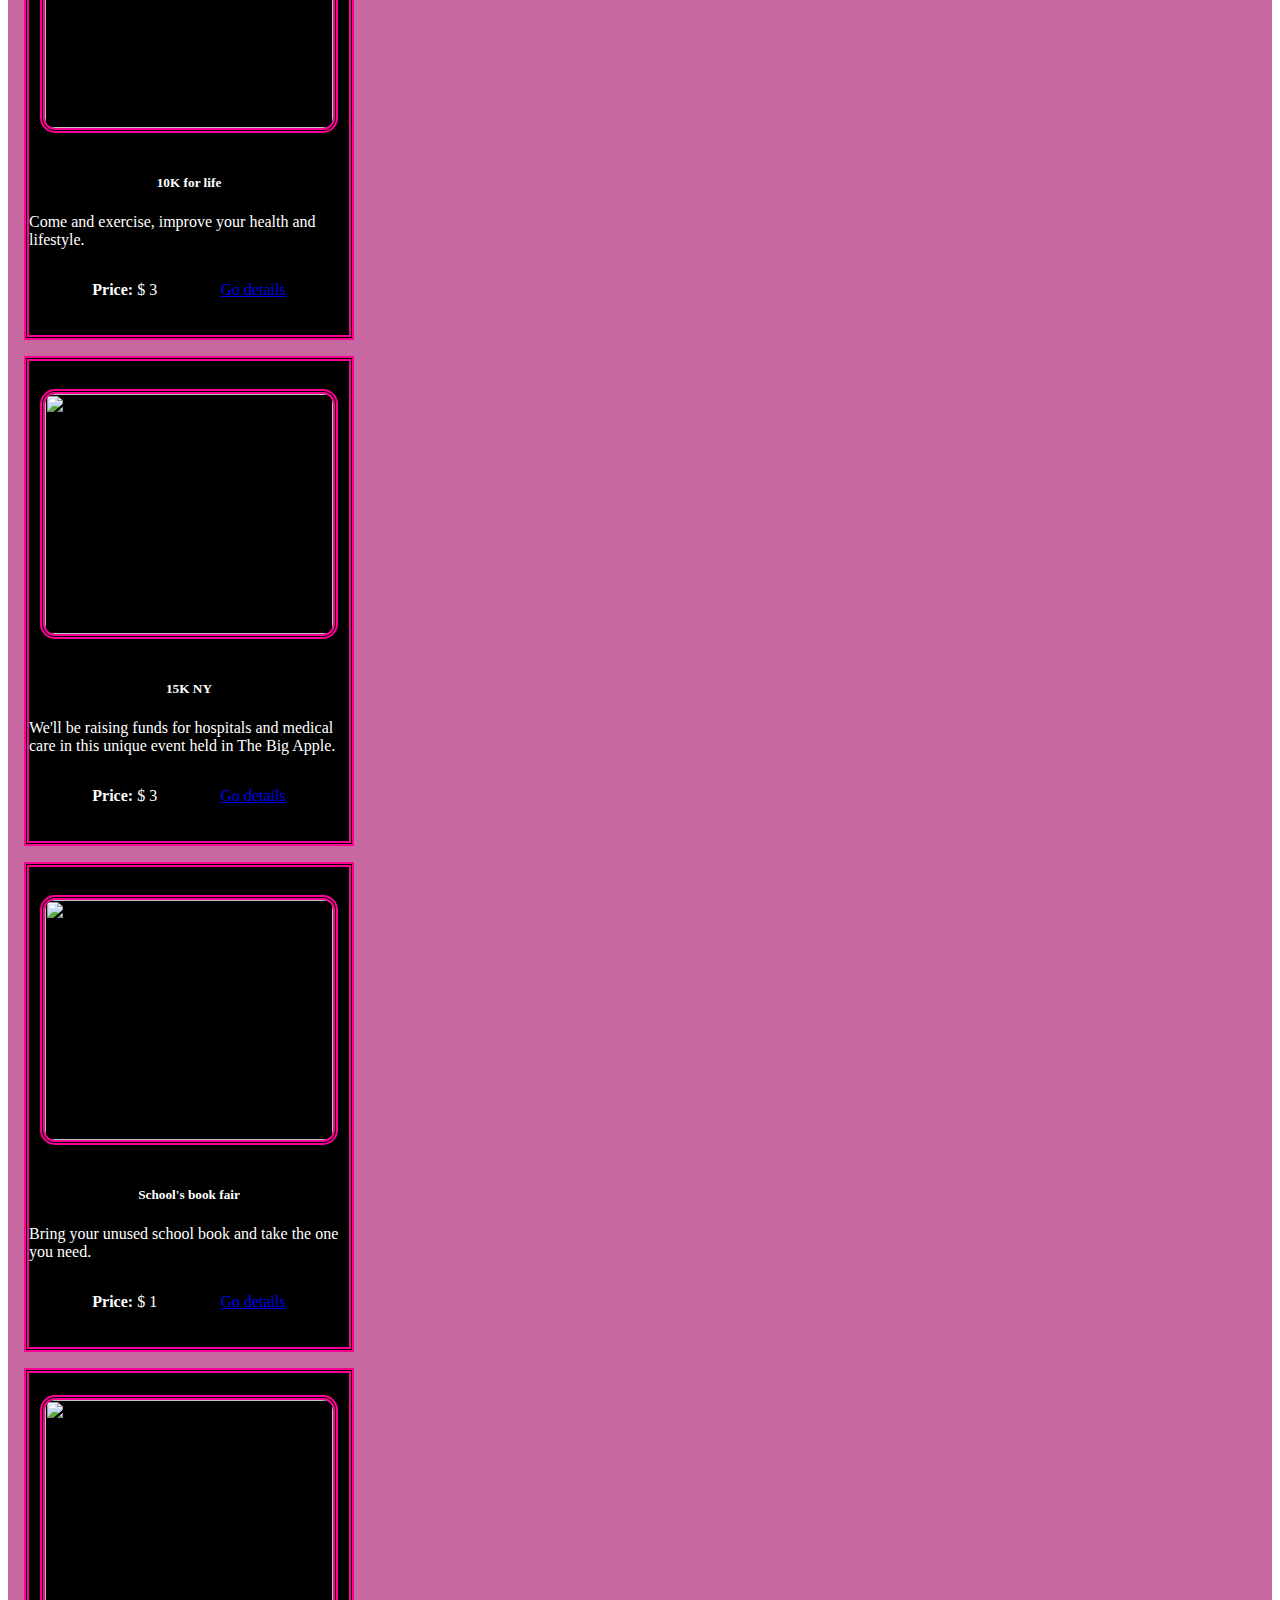
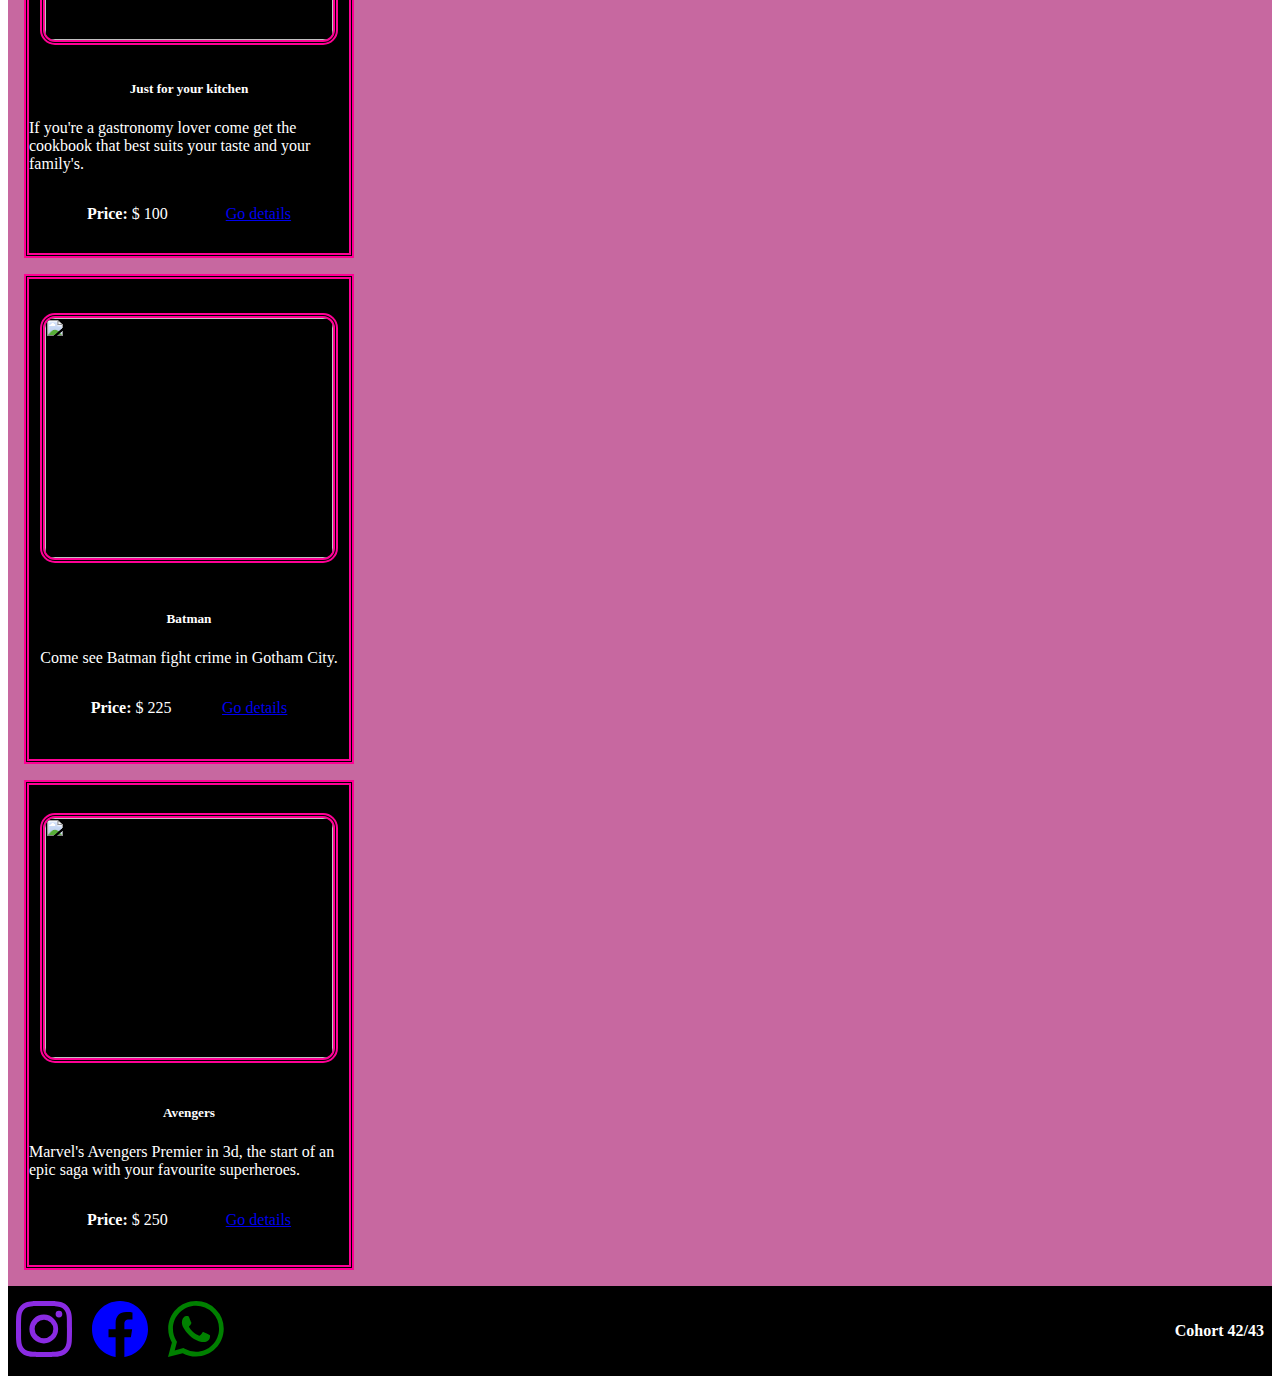
==== commit 1e1be3e9: "Checkbox dinamicos y funcionando" ====
--- a/index.html
+++ b/index.html
@@ -80,7 +80,7 @@
     <main>
       <div class="divh1"><h1>Home</h1></div>
       <div class="formhome">
-        <div class="divform" id="category"></div>
+        <div class="divform" id="categories"></div>
         <div>
           <input type="search" placeholder="Search" />
           <button type="submit">
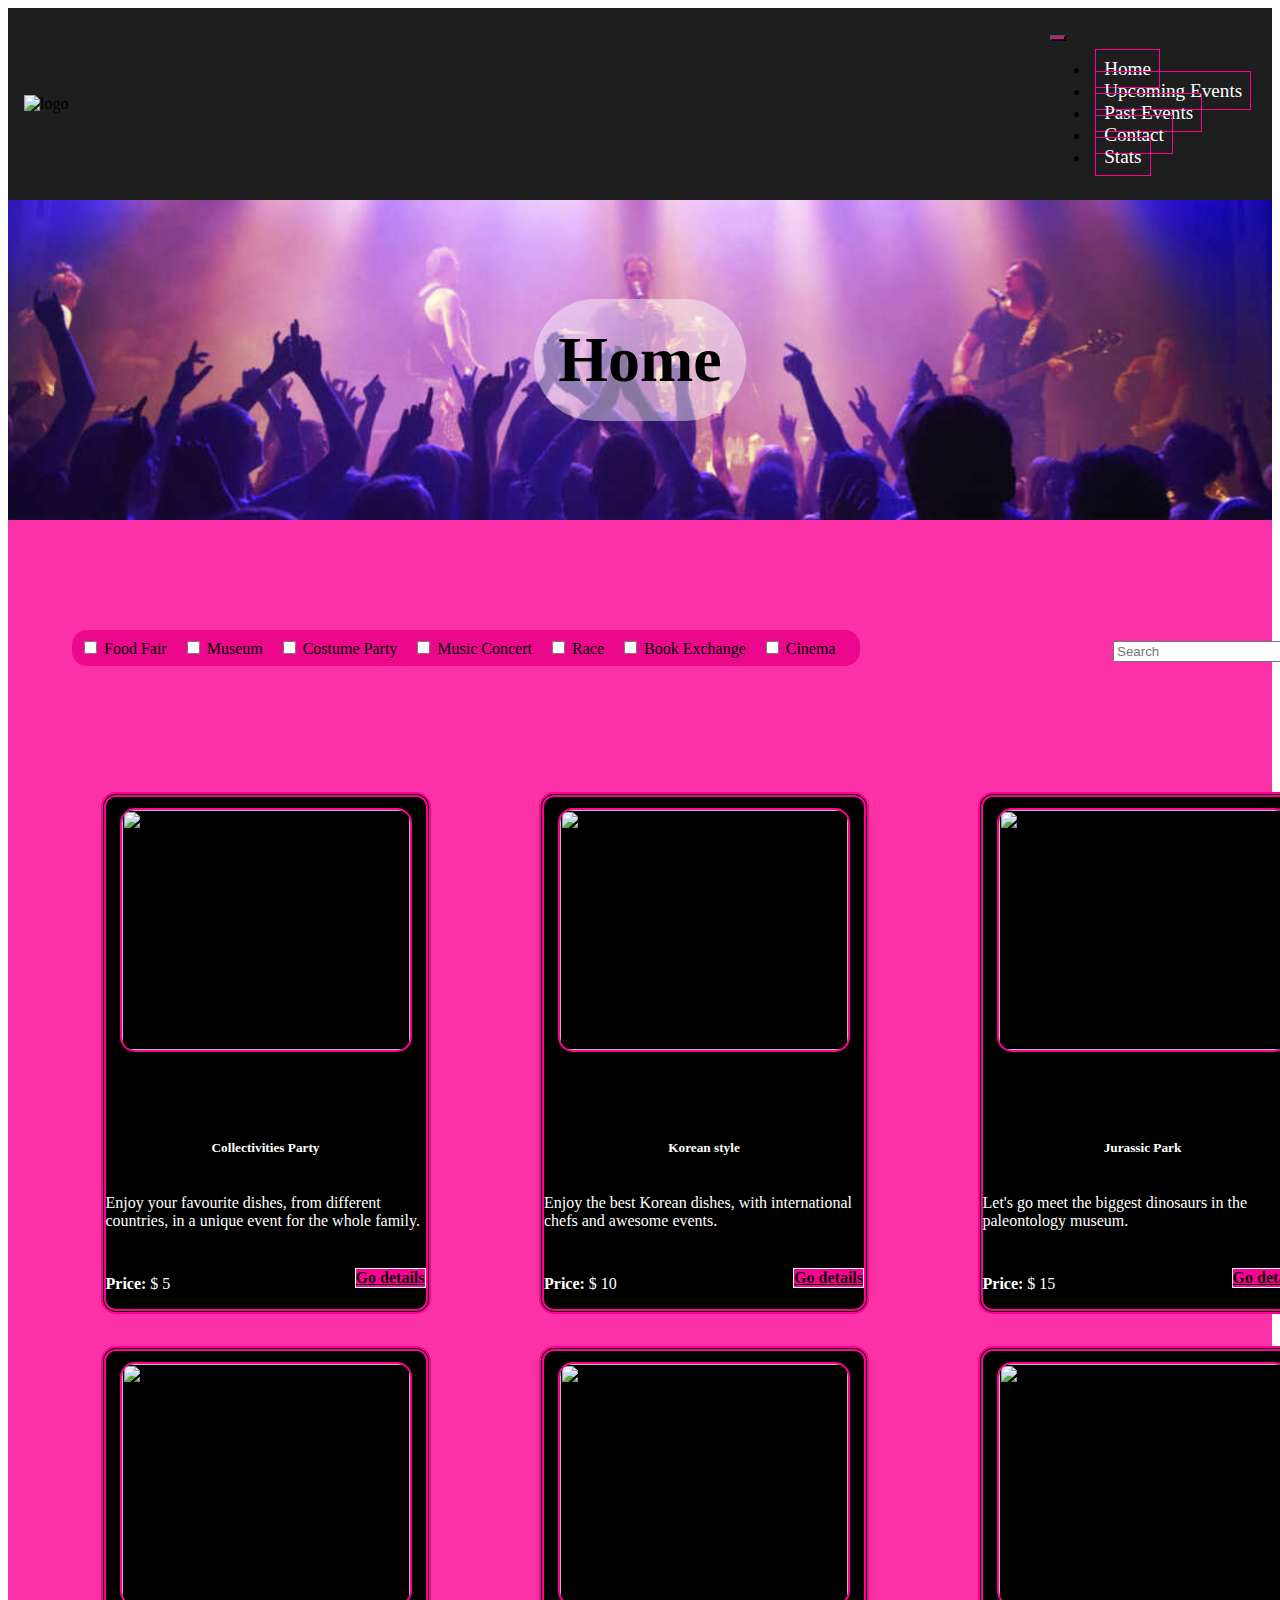
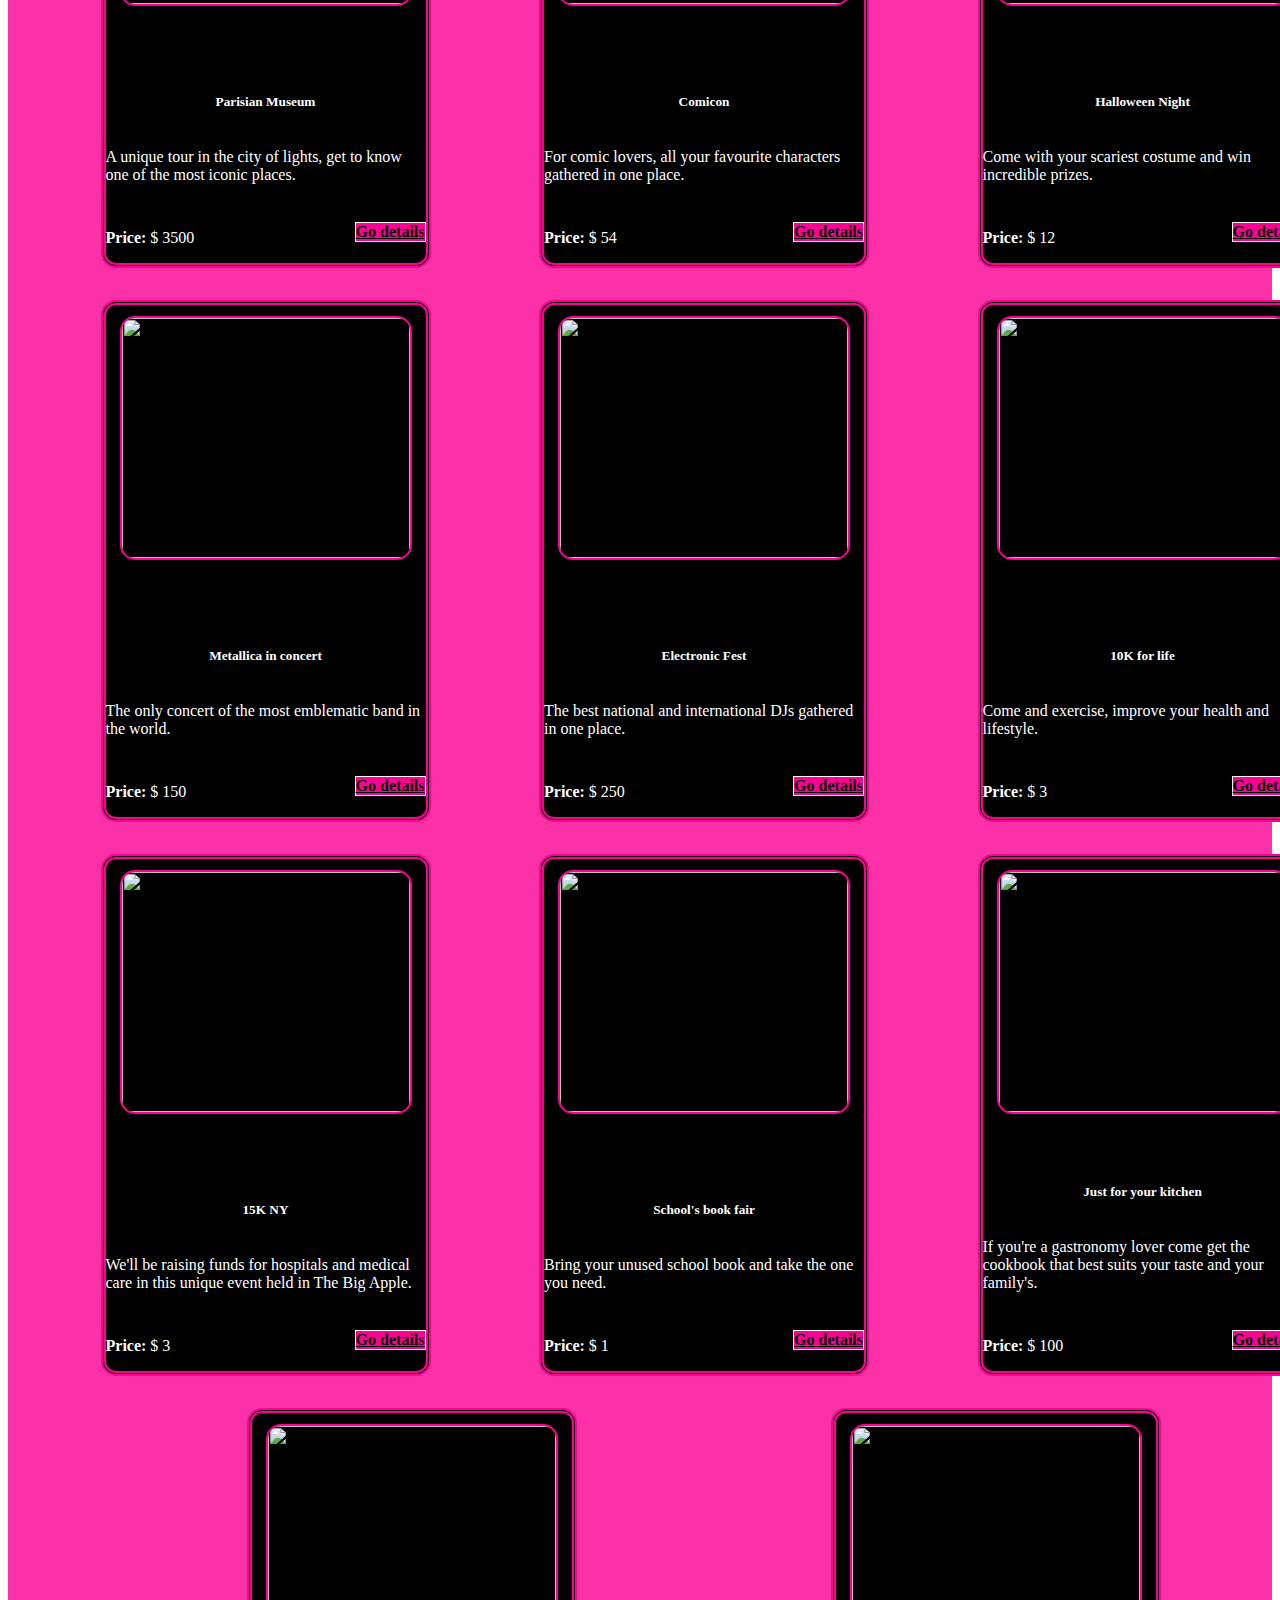
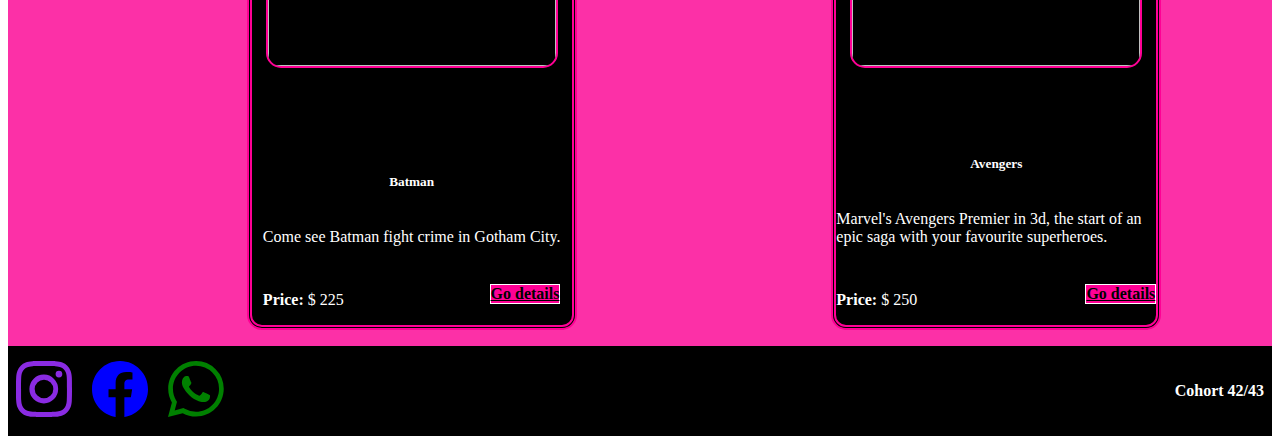
==== commit 0bcd2b03: "search funcionando" ====
--- a/index.html
+++ b/index.html
@@ -78,11 +78,11 @@
       </nav>
     </header>
     <main>
-      <div class="divh1"><h1>Home</h1></div>
+      <div class="divh1"><h1 class="h1tittle">Home</h1></div>
       <div class="formhome">
         <div class="divform" id="categories"></div>
         <div>
-          <input type="search" placeholder="Search" />
+          <input id="searchInput" type="search" placeholder="Search" />
           <button type="submit">
             <svg
               xmlns="http://www.w3.org/2000/svg"
@@ -143,12 +143,12 @@
         <p class="pfooter"><b> Cohort 42/43 </b></p>
       </div>
     </footer>
+    <script
+      src="https://cdn.jsdelivr.net/npm/bootstrap@5.3.0-alpha1/dist/js/bootstrap.bundle.min.js"
+      integrity="sha384-w76AqPfDkMBDXo30jS1Sgez6pr3x5MlQ1ZAGC+nuZB+EYdgRZgiwxhTBTkF7CXvN"
+      crossorigin="anonymous"
+    ></script>
     <script src="./assets/js/data.js"></script>
     <script src="./assets/js/main.js"></script>
   </body>
-  <script
-    src="https://cdn.jsdelivr.net/npm/bootstrap@5.3.0-alpha1/dist/js/bootstrap.bundle.min.js"
-    integrity="sha384-w76AqPfDkMBDXo30jS1Sgez6pr3x5MlQ1ZAGC+nuZB+EYdgRZgiwxhTBTkF7CXvN"
-    crossorigin="anonymous"
-  ></script>
 </html>
--- a/assets/style/style.css
+++ b/assets/style/style.css
@@ -7,8 +7,8 @@
   background-color: rgba(0, 0, 0, 0.884);
 }
 .logo {
-  width: 10.5rem;
-  height: 5rem;
+  width: 10rem;
+  height: 4.5rem;
 }
 #ancor {
   color: rgb(255, 0, 149);
@@ -28,27 +28,30 @@
 }
 main {
   min-height: 75vh;
-  background-color: rgb(199, 104, 160);
+  background-color: rgb(252, 48, 167);
   display: flex;
   flex-direction: column;
   flex-wrap: wrap;
 }
 .divh1 {
-  height: 8rem;
-  background-color: rgb(90, 90, 90);
-  display: flex;
-  justify-content: center;
-  align-items: center;
-  flex-wrap: wrap;
-  border-top: 1px solid black;
-  border-bottom: 1px solid black;
-}
-h1 {
-  color: black;
-  background-color: rgb(199, 104, 160);
+  height: 20rem;
+  width: 100%;
+  background-image: url(../imagenes/fondo\ home.jpg);
+  background-position: center;
+  background-size: cover;
+  display: flex;
+  justify-content: center;
+  align-items: center;
+  flex-wrap: wrap;
+  /* border-top: 1px solid black;
+  border-bottom: 1px solid black; */
+}
+.h1tittle {
+  color: black;
+  font-size: 4rem;
   border-radius: 160px;
-  border: 1px solid rgb(211, 74, 154);
-  padding: 1rem;
+  padding: 1.5rem;
+  background-color: rgba(255, 255, 255, 0.418);
 }
 .formhome {
   display: flex;
@@ -62,6 +65,10 @@
 .divform {
   display: flex;
   flex-wrap: wrap;
+  background-color: rgb(236, 8, 141);
+  padding: 0.5rem;
+  color: black;
+  border-radius: 15px;
 }
 form {
   font-size: 1.2rem;
@@ -71,7 +78,7 @@
 label {
   padding-right: 1rem;
 }
-.padrecards {
+#padrecards {
   display: flex;
   flex-wrap: wrap;
   justify-content: space-evenly;
@@ -79,31 +86,51 @@
 }
 #tarjetas {
   width: 20rem;
-  height: 30rem;
+  height: 32rem;
   margin: 1rem;
   display: flex;
   flex-direction: column;
-  justify-content: space-evenly;
-  align-items: center;
-  flex-wrap: wrap;
+  justify-content: space-between;
+  align-items: center;
+  flex-wrap: wrap;
+  border-radius: 15px;
   border: 5px double rgb(255, 0, 149);
   color: white;
   background-color: black;
 }
 .divprice {
   display: flex;
-  justify-content: space-evenly;
-  align-items: center;
+  justify-content: space-between;
+  align-items: center;
+  text-align: center;
+}
+.textprice {
+  padding-top: 0.8rem;
+}
+.divimgcards {
+  margin: 0.7rem 0.7rem 0 0.7rem;
 }
 #imgcard {
   width: 18rem;
   height: 15rem;
   border-radius: 15px;
-  margin-top: 0.5rem;
-  border: 5px double rgb(255, 0, 149);
+  border: 2px solid rgb(255, 0, 149);
+}
+#bodycard {
+  display: flex;
+  flex-direction: column;
+  justify-content: space-around;
 }
 h5 {
   text-align: center;
+}
+#detailsbutton {
+  background-color: rgb(255, 0, 149);
+  color: black;
+  border: 1px solid white;
+}
+#detailsbutton:hover {
+  background-color: rgba(255, 255, 255, 0.856);
 }
 .divcontact {
   width: 100%;
@@ -149,10 +176,10 @@
   background-color: rgb(199, 104, 160);
 }
 table {
-  width: 70%;
+  width: 80%;
 }
 thead th {
-  height: 3rem;
+  height: 3.1rem;
   font-size: 1.4rem;
   color: black;
   background-color: gray;
@@ -162,40 +189,45 @@
   height: 1.4rem;
   background-color: white;
 }
+
 .padredetails {
   display: flex;
-  flex-wrap: wrap;
-  justify-content: center;
-  align-items: center;
-  width: 75%;
-  margin: 6rem 0 6rem 14rem;
+  justify-content: center;
+  align-items: center;
+  flex-wrap: wrap;
+  background-color: black;
+  border: 5px double rgb(255, 0, 149);
+  width: 55rem;
+  height: 32rem;
+  margin: 5rem 0 5rem 15rem;
+
+  /* margin: 6rem 0 6rem 14rem; */
 }
 #tarjetadetails {
   display: flex;
   justify-content: center;
   align-items: center;
-  width: 30rem;
-  height: 35rem;
+  width: 25rem;
+  height: 30rem;
   margin: 1rem;
-  border: 5px double rgb(255, 0, 149);
   background-color: black;
 }
 #tarjetadetails2 {
   display: flex;
   justify-content: center;
   align-items: center;
-  width: 30rem;
-  height: 35rem;
+  width: 25rem;
+  height: 30rem;
   margin: 1rem;
-  border: 5px double rgb(255, 0, 149);
+  border: 2px solid rgb(255, 0, 149);
   background-color: black;
   color: white;
   font-size: 1.5rem;
 }
 #imgdetails {
-  width: 28rem;
-  height: 25rem;
-  border: 5px double rgb(255, 0, 149);
+  width: 22rem;
+  height: 20rem;
+  border: 2px solid rgb(255, 0, 149);
 }
 footer {
   height: 10vh;
@@ -219,21 +251,45 @@
     width: 100%;
     margin: 0;
   }
+  .padredetails {
+    display: flex;
+    flex-direction: column;
+    justify-content: center;
+    align-items: center;
+    width: 20rem;
+    height: 50rem;
+    margin: auto;
+    margin-top: 2rem;
+    margin-bottom: 2rem;
+  }
+
   #imgdetails {
-    width: 14rem;
+    width: 16rem;
     height: 16rem;
+    margin: 0;
   }
   #tarjetadetails {
-    width: 16rem;
+    width: 17rem;
     height: 18rem;
     margin: 0;
   }
   #tarjetadetails2 {
-    height: 29rem;
+    width: 16rem;
+    height: auto;
     font-size: 1rem;
-  }
-  .padredetails {
-    margin: 3rem;
+    margin: 0;
+  }
+
+  .formhome {
+    display: flex;
+    flex-direction: column;
+    justify-content: space-around;
+  }
+  #categories {
+    display: flex;
+    flex-direction: column;
+    justify-content: center;
+    margin-bottom: 1rem;
   }
 }
 @media (min-width: 375px) and (max-width: 465px) {
